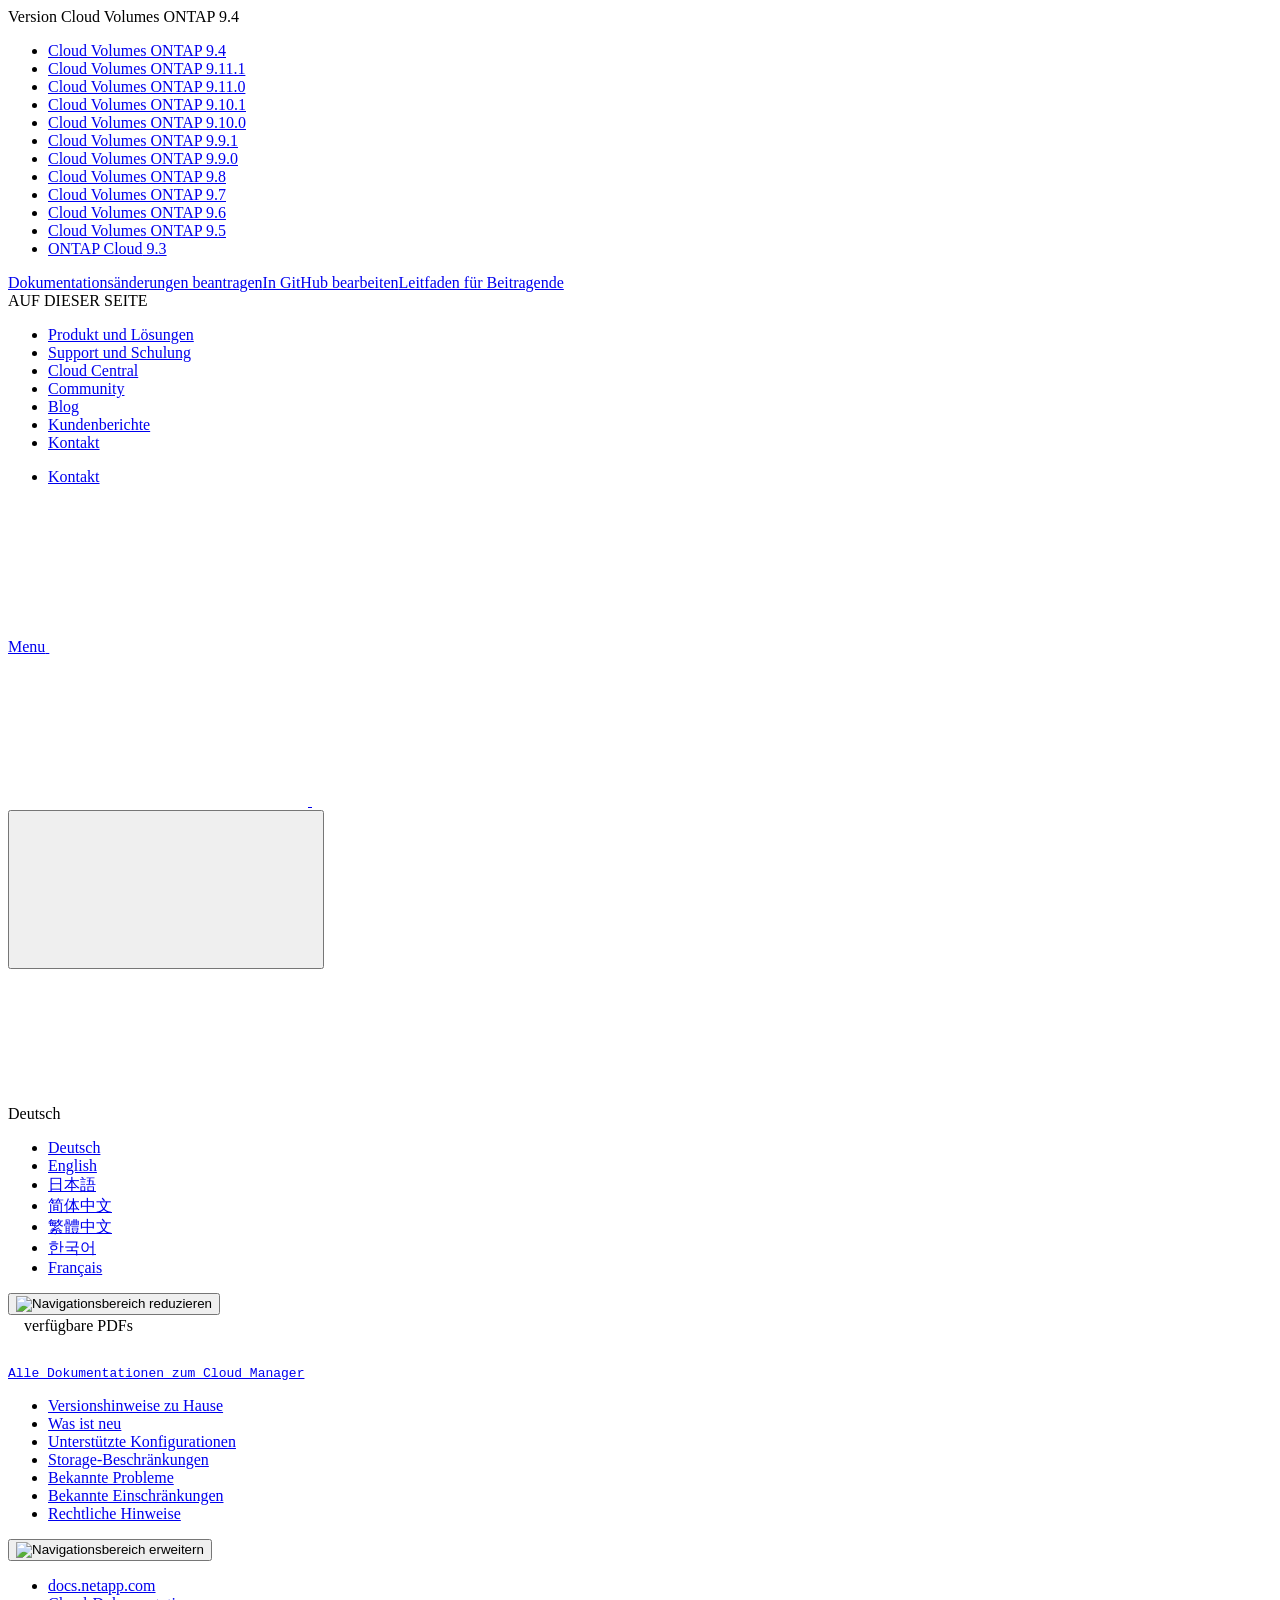
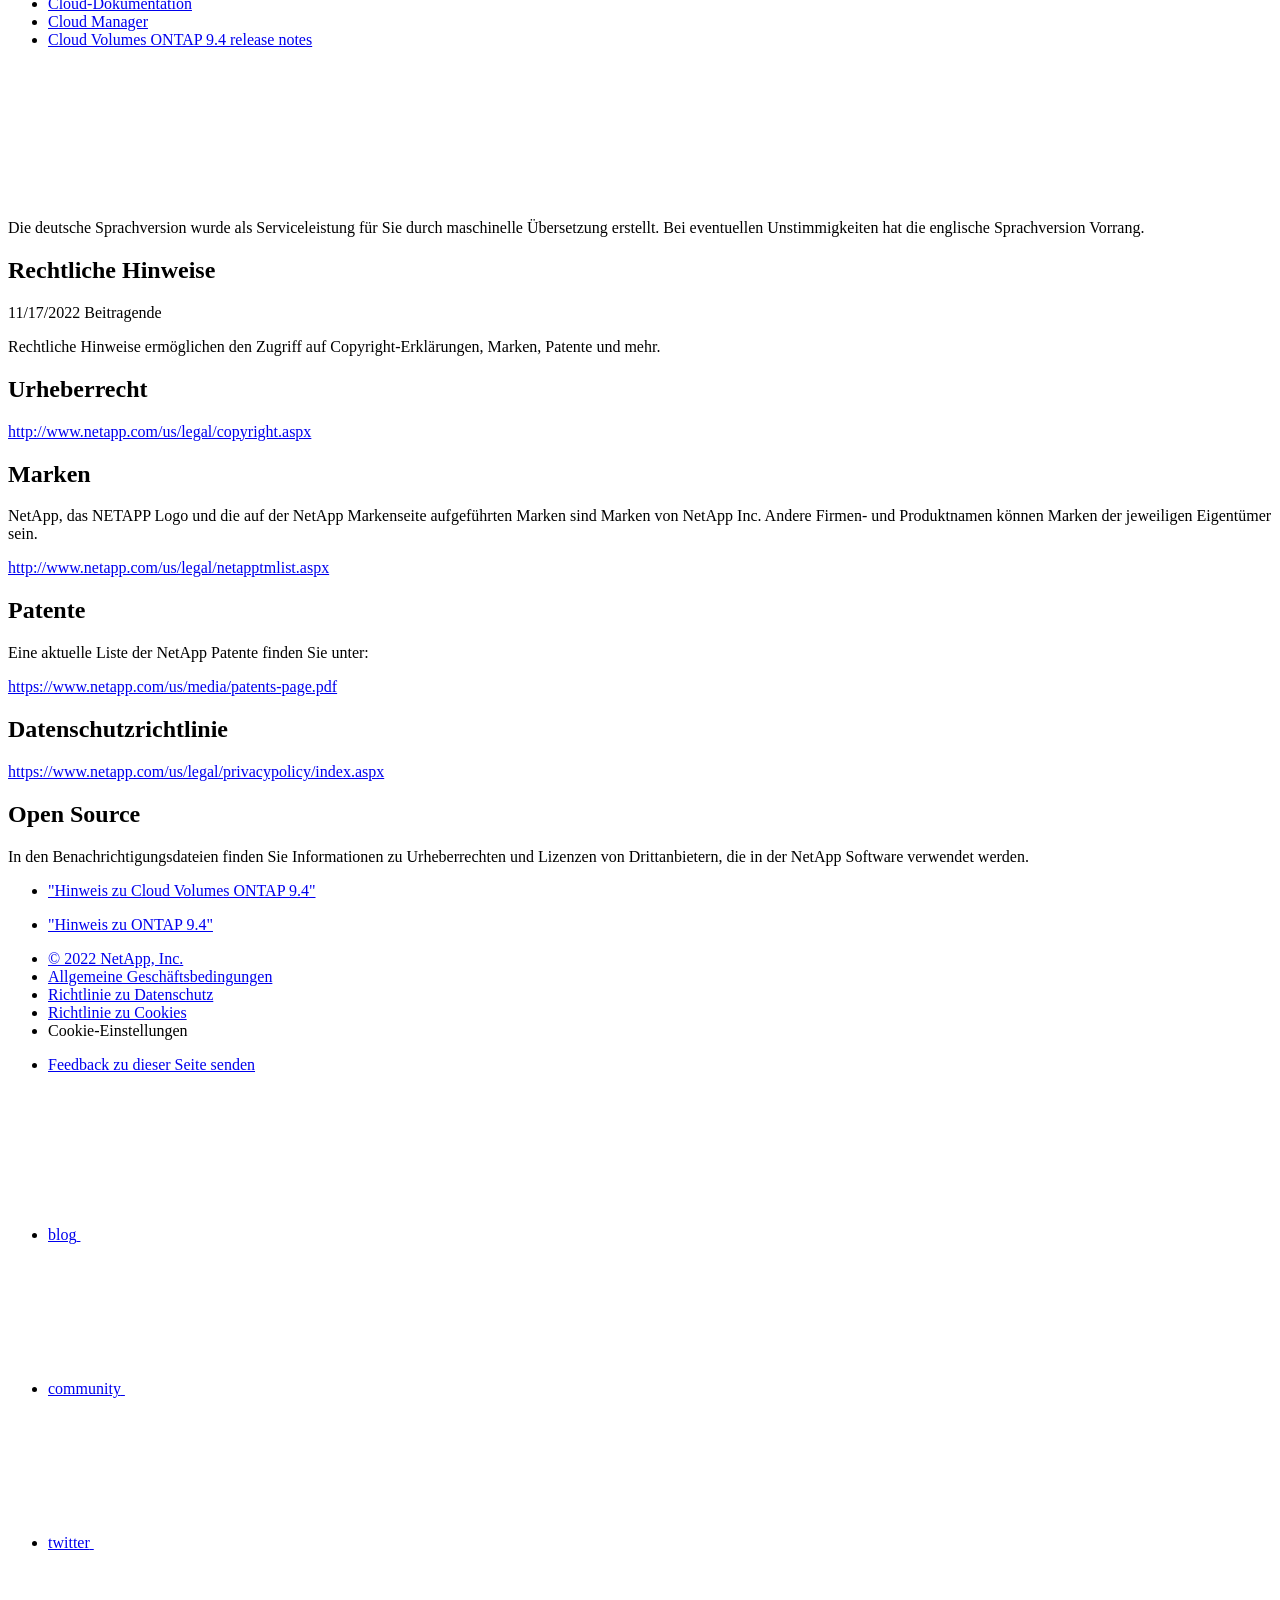
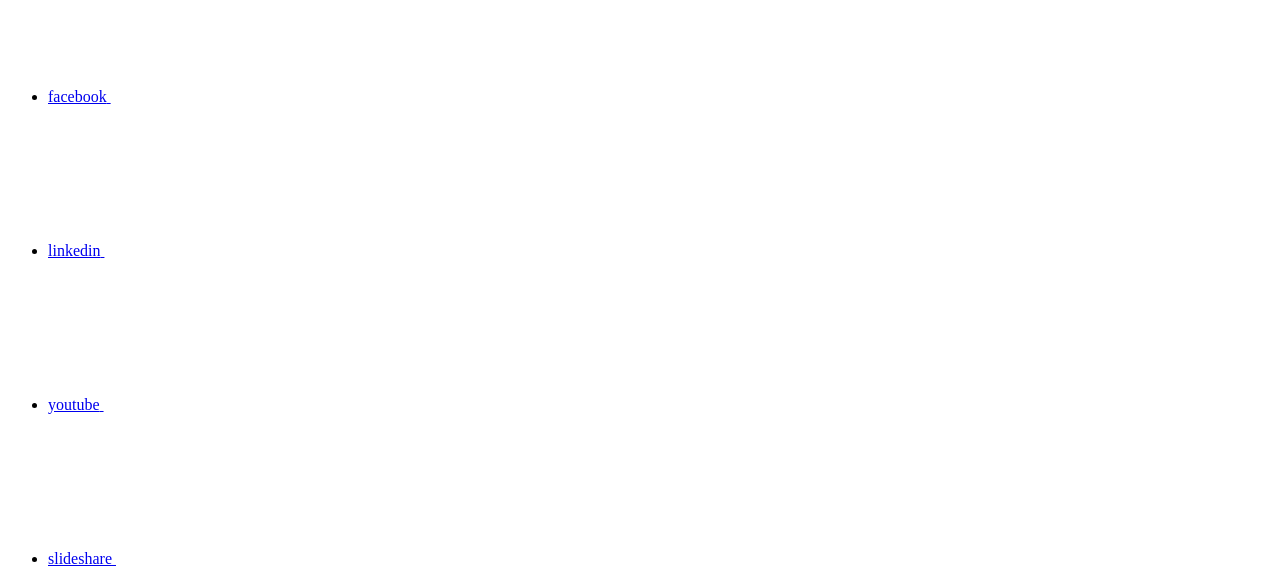
==== legal-notices.html @ d04b2c1c "Deploying to gh-pages from  @ f3ddc70325270b7f734a55020b6de0f9033f67f4 🚀" ====
<!DOCTYPE html>
<html lang="de">
  <head class="at-element-marker">
  <title>Rechtliche Hinweise | NetApp Documentation</title>
  <meta charset="utf-8">
  <meta http-equiv="x-ua-compatible" content="ie=edge,chrome=1">
  <meta http-equiv="language" content="en">
  <meta name="viewport" content="width=device-width, initial-scale=1">
  <meta property="og:title" content="Rechtliche Hinweise | NetApp Documentation" />
	<meta property="og:type" content="website" />
	<meta property="og:url" content="https://docs.netapp.com/de-de/cloud-volumes-ontap-94-relnotes/legal-notices.html" />
	<meta property="og:description" content="Rechtliche Hinweise ermöglichen den Zugriff auf Copyright-Erklärungen, Marken, Patente und mehr." />
  <meta property="og:image" content="https://docs.netapp.com/de-de/cloud-volumes-ontap-94-relnotes/images/logo-tophat-social.png" />
  <meta property="og:image:alt" content="NetApp Logo" />
  <meta name="format-detection" content="telephone=no">
  <meta http-equiv="Content-Type" content="text/html; charset=utf-8">
  <meta http-equiv="encoding" content="utf-8">
  <meta http-equiv="nss-type" content="Product Documentation"/>
  <meta http-equiv="nss-subtype" content="User Guide"/><meta name="description" content="Rechtliche Hinweise ermöglichen den Zugriff auf Copyright-Erklärungen, Marken, Patente und mehr.">
  <meta name="keywords" content=" copyrights, notice, trademarks, patents, privacy, open source"><!-- Icons -->
  <link rel="icon" href="/de-de/cloud-volumes-ontap-94-relnotes/images/favicon.ico" type="image/x-icon">

  <!-- RSS Feed --><link rel="alternate" type="application/rss+xml" title="NetApp Documentation" href="/de-de/cloud-volumes-ontap-94-relnotes/feed.xml"><!-- CSS Definitions: NetApp CSS should be defined after generic css -->

  <!-- Elastic Search -->
  <link rel="stylesheet" href="//cdn.jsdelivr.net/searchkit/0.10.0/theme.css">

  <!-- Combined CSS -->
  <link rel="stylesheet" type="text/css" href="/de-de/cloud-volumes-ontap-94-relnotes/css/netappdocs.css">

  
  <link rel="stylesheet" href="/de-de/cloud-volumes-ontap-94-relnotes/css/landing-page.css" type="text/css">
  <link rel="stylesheet" href="/de-de/cloud-volumes-ontap-94-relnotes/css/tabbed-blocks.css" type="text/css">
  <!-- Canonical url -->
  <link rel='stylesheet' href='/de-de/cloud-volumes-ontap-94-relnotes/css/na-feature.css' type='text/css'><!-- Top level site integrations --><script>
    function addAdobeLaunch(adobeId) {
      var head = document.getElementsByTagName('head')[0];
      var adobe = document.createElement("script");
      adobe.type = "text/plain";
      adobe.className = "optanon-category-C0002";
      adobe.src = "//assets.adobedtm.com/60287eadf1ee/c284da483c83/"+adobeId+".min.js";
      head.appendChild(adobe);
    }

    function addGoogleAnalytics(gtagId) {
      var google = document.createElement("script");
      google.type = "text/plain";
      google.className = "optanon-category-C0002";
      google.src = "https://www.googletagmanager.com/gtag/js?id="+gtagId;
      var head = document.getElementsByTagName('head')[0];
      head.appendChild(google);

      window.dataLayer = window.dataLayer || [];
      function gtag(){dataLayer.push(arguments);}
      gtag('js', new Date());
      gtag('config', gtagId);
    }

    function addConsent(consentId) {
      var head = document.getElementsByTagName('head')[0];
      var onetrustConsent = document.createElement("script");
      onetrustConsent.type = "text/javascript";
      onetrustConsent.src = "https://cdn.cookielaw.org/consent/"+consentId+"/OtAutoBlock.js";
      head.appendChild(onetrustConsent);

      var onetrustScript = document.createElement("script");
      onetrustScript.type = "text/javascript";
      onetrustScript.src = "https://cdn.cookielaw.org/scripttemplates/otSDKStub.js";
      onetrustScript.charset = "UTF-8";
      onetrustScript.dataset.documentLanguage = "true";
      onetrustScript.dataset.domainScript = consentId;
      head.appendChild(onetrustScript);
    }addConsent("72570c5c-fe30-465f-b0e0-b77f7fb4ae34");
    addAdobeLaunch("launch-e9ff3acac59f");
    addGoogleAnalytics("UA-81697994-3");function OptanonWrapper() { }
  </script>
  <script src="https://cdnjs.cloudflare.com/ajax/libs/jquery/2.1.4/jquery.min.js"></script>
  <script src="https://cdnjs.cloudflare.com/ajax/libs/jquery-cookie/1.4.1/jquery.cookie.min.js"></script>

  <!-- Used for Product Family Page Sidebar Visibility --><!-- Used to import Promise for IE. Required for SearchKit -->
  <script src="https://cdnjs.cloudflare.com/ajax/libs/bluebird/3.3.5/bluebird.min.js"></script><script src='/de-de/cloud-volumes-ontap-94-relnotes/js/na-search.js'></script><script src='/de-de/cloud-volumes-ontap-94-relnotes/js/na-pagenav.js'></script><script src='/de-de/cloud-volumes-ontap-94-relnotes/js/na-utility.js'></script>
  <script src='/de-de/cloud-volumes-ontap-94-relnotes/js/clouddocs.js'></script>
  <script src='/de-de/cloud-volumes-ontap-94-relnotes/js/jquery.navgoco.min.js'></script>
  <script src="https://maxcdn.bootstrapcdn.com/bootstrap/3.3.7/js/bootstrap.min.js" integrity="sha384-Tc5IQib027qvyjSMfHjOMaLkfuWVxZxUPnCJA7l2mCWNIpG9mGCD8wGNIcPD7Txa" crossorigin="anonymous"></script>
  <script src='/de-de/cloud-volumes-ontap-94-relnotes/js/toc.js'></script>
  <script src='/de-de/cloud-volumes-ontap-94-relnotes/js/customscripts.js'></script><script>
      $(document).ready(function() {
          
          var collapseOnInit = true;
          

          var navSettings = {
              "caretHtml": '',
              "accordion": collapseOnInit,
              "openClass": 'active', // open
              "save": false, // leave false or nav highlighting doesn't work right
              "cookie": {
                  "name": 'navgoco',
                  "expires": false,
                  "path": '/'
              },
              "slide": {
                  "duration": 400,
                  "easing": 'swing'
              }
          };

          // Initialize navgoco with default options
          $("#mysidebar").navgoco(navSettings);
          

          $("#collapseAll").click(function(e) {
              e.preventDefault();
              $("#mysidebar").navgoco('toggle', false);
          });

          $("#expandAll").click(function(e) {
              e.preventDefault();
              $("#mysidebar").navgoco('toggle', true);
          });

          $(".sidebar-nav-container").on("scroll", function() {
            $.cookie("sidebarScroll", $(".sidebar-nav-container").scrollTop(), {
              path    : "/de-de/cloud-volumes-ontap-94-relnotes"  
            });
          });
          $(function() {
            if ($.cookie("sidebarScroll")) {
              $(".sidebar-nav-container").scrollTop($.cookie("sidebarScroll"));
            }
          });

      });

  </script>
  <script>
      $(document).ready(function() {
          $("#tg-sb-link").click(function() {
              $("#tg-sb-sidebar").toggle();
              $("#tg-sb-content").toggleClass('col-md-9');
              $("#tg-sb-content").toggleClass('col-md-12');
              $("#tg-sb-icon").toggleClass('fa-toggle-on');
              $("#tg-sb-icon").toggleClass('fa-toggle-off');
          });
      });
  </script>
  <script src='/de-de/cloud-volumes-ontap-94-relnotes/js/custom-dropdown.js'></script>
  <script src='/de-de/cloud-volumes-ontap-94-relnotes/js/FileSaver.min.js'></script>
  <script src='/de-de/cloud-volumes-ontap-94-relnotes/js/jszip-utils.min.js'></script>
  <script src='/de-de/cloud-volumes-ontap-94-relnotes/js/jszip.min.js'></script>
  <script src='/de-de/cloud-volumes-ontap-94-relnotes/js/pdf-ux.js'></script>
</head>


  <body class role="document" data-flavor="">
    <div id="page" class="n-off-canvas-menu">
      <div class="n-off-canvas-menu__menu"><!--TODO: Add offcanvas code --></div>
      <div class="n-off-canvas-menu__content-wrap">
        <header class="site-header" id="banner">
  
  <!-- Start Page Toolbar -->
  
  <div class="page-nav-toolbar"><div id="version-dropdown-new" class="custom-dropdown" >
  <div class="custom-dropdown-select unselected" title="Cloud Volumes ONTAP 9.4">
    <label>Version</label>
    <span translate="no" class="notranslate">Cloud Volumes ONTAP 9.4</span>
    <img src="/de-de/cloud-volumes-ontap-94-relnotes/images/chevron_up.svg" alt="" class="custom-icon chevrondown invisible" />
    <img src="/de-de/cloud-volumes-ontap-94-relnotes/images/chevron_down.svg" alt="" class="custom-icon chevronup" />
  </div>

  <ul class="custom-dropdown-menu"><li>
      
      <a href="https://docs.netapp.com/de-de/cloud-volumes-ontap-94-relnotes/legal-notices.html" target="_self">
        <span translate="no" class="notranslate"><span>Cloud Volumes ONTAP</span><span class="version"> 9.4</span></span>
      </a>
                     
    </li>
    <li>
      
      <a href="https://docs.netapp.com/de-de/cloud-volumes-ontap-relnotes/legal-notices.html" target="_self">
        <span translate="no" class="notranslate"><span>Cloud Volumes ONTAP</span><span class="version"> 9.11.1</span></span>
      </a>
                     
    </li>
    <li>
      
      <a href="https://docs.netapp.com/de-de/cloud-volumes-ontap-9110-relnotes/legal-notices.html" target="_self">
        <span translate="no" class="notranslate"><span>Cloud Volumes ONTAP</span><span class="version"> 9.11.0</span></span>
      </a>
                     
    </li>
    <li>
      
      <a href="https://docs.netapp.com/de-de/cloud-volumes-ontap-9101-relnotes/legal-notices.html" target="_self">
        <span translate="no" class="notranslate"><span>Cloud Volumes ONTAP</span><span class="version"> 9.10.1</span></span>
      </a>
                     
    </li>
    <li>
      
      <a href="https://docs.netapp.com/de-de/cloud-volumes-ontap-9100-relnotes/legal-notices.html" target="_self">
        <span translate="no" class="notranslate"><span>Cloud Volumes ONTAP</span><span class="version"> 9.10.0</span></span>
      </a>
                     
    </li>
    <li>
      
      <a href="https://docs.netapp.com/de-de/cloud-volumes-ontap-991-relnotes/legal-notices.html" target="_self">
        <span translate="no" class="notranslate"><span>Cloud Volumes ONTAP</span><span class="version"> 9.9.1</span></span>
      </a>
                     
    </li>
    <li>
      
      <a href="https://docs.netapp.com/de-de/cloud-volumes-ontap-990-relnotes/legal-notices.html" target="_self">
        <span translate="no" class="notranslate"><span>Cloud Volumes ONTAP</span><span class="version"> 9.9.0</span></span>
      </a>
                     
    </li>
    <li>
      
      <a href="https://docs.netapp.com/de-de/cloud-volumes-ontap-98-relnotes/legal-notices.html" target="_self">
        <span translate="no" class="notranslate"><span>Cloud Volumes ONTAP</span><span class="version"> 9.8</span></span>
      </a>
                     
    </li>
    <li>
      
      <a href="https://docs.netapp.com/de-de/cloud-volumes-ontap-97-relnotes/legal-notices.html" target="_self">
        <span translate="no" class="notranslate"><span>Cloud Volumes ONTAP</span><span class="version"> 9.7</span></span>
      </a>
                     
    </li>
    <li>
      
      <a href="https://docs.netapp.com/de-de/cloud-volumes-ontap-96-relnotes/legal-notices.html" target="_self">
        <span translate="no" class="notranslate"><span>Cloud Volumes ONTAP</span><span class="version"> 9.6</span></span>
      </a>
                     
    </li>
    <li>
      
      <a href="https://docs.netapp.com/de-de/cloud-volumes-ontap-95-relnotes/legal-notices.html" target="_self">
        <span translate="no" class="notranslate"><span>Cloud Volumes ONTAP</span><span class="version"> 9.5</span></span>
      </a>
                     
    </li>
    <li>
      
      <a href="https://docs.netapp.com/de-de/cloud-volumes-ontap-93-relnotes/legal-notices.html" target="_self">
        <span translate="no" class="notranslate"><span>ONTAP Cloud</span><span class="version"> 9.3</span></span>
      </a>
                     
    </li>
    
  </ul>
</div><div class="page-nav-contribute"><a target="_blank" href="https://github.com/NetAppDocs/cloud-volumes-ontap-94-relnotes/issues/new?body=Page%3A%20[Rechtliche Hinweise](https://docs.netapp.com/de-de/cloud-volumes-ontap-94-relnotes/legal-notices.html)&template=public-issue-template.md" class="page-nav-contribute-link" role="button"><img src="/de-de/cloud-volumes-ontap-94-relnotes/images/discuss-sm.svg" alt="" class="github-icon" />Dokumentationsänderungen beantragen</a><a target="_blank" href="https://github.com/NetAppDocs/cloud-volumes-ontap-94-relnotes/blob/main/legal-notices.adoc" class="page-nav-contribute-link" role="button"><img src="/de-de/cloud-volumes-ontap-94-relnotes/images/edit-sm.svg" alt="" class="github-icon" />In GitHub bearbeiten</a><a target="_blank" href="https://docs.netapp.com/us-en/contribute/" class="page-nav-contribute-link"  ><img src="/de-de/cloud-volumes-ontap-94-relnotes/images/article-sm.svg" alt="" class="github-icon" />Leitfaden für Beitragende</a></div>
    <div class="page-nav-container">
      <nav class="page-nav-fixed">
        <div class="page-nav-title">AUF DIESER SEITE</div>
        <div class="page-nav-links">
          <ul class="page-nav-inner" id="page-menu"></ul>
        </div>
      </nav>
    </div>
  </div>
  
  
  <!-- Start top_hat -->
  <div class="n-top-hat">
    <div class="n-container">
      <div class="n-top-hat__cross-property-nav">
        <ul class="n-top-hat__list">
          <li class="n-top-hat__list-item">
            <a href="https://www.netapp.com/products-a-z/" class="n-top-hat__link">Produkt und Lösungen</a>
          </li>
          <li class="n-top-hat__list-item">
            <a href="https://www.netapp.com/support-and-training/netapp-university/" class="n-top-hat__link">Support und Schulung</a>
          </li>
          <li class="n-top-hat__list-item">
            <a href="https://cloud.netapp.com" class="n-top-hat__link">Cloud Central</a>
          </li>
          <li class="n-top-hat__list-item">
            <a href="https://community.netapp.com/" class="n-top-hat__link">Community</a>
          </li>
          <li class="n-top-hat__list-item">
            <a href="https://blog.netapp.com/" class="n-top-hat__link">Blog</a>
          </li>
          <li class="n-top-hat__list-item">
            <a href="https://customers.netapp.com/en/" class="n-top-hat__link">Kundenberichte</a>
          </li>
          <li class="n-top-hat__list-item">
            <a href="https://www.netapp.com/us/contact-us/index.aspx" target="_self" class="n-top-hat__link" data-ntap-ui="contact-us">Kontakt</a>
          </li>
        </ul>
      </div>
      <div class="n-top-hat__utils">
        <ul class="n-top-hat__list">
          <li class="n-top-hat__list-item">
            <a href="https://www.netapp.com/us/contact-us/index.aspx" target="_self" class="n-top-hat__link" data-ntap-ui="contact-us">Kontakt</a>
          </li>
        </ul>
      </div>
    </div>
  </div>
  <!-- End top_hat -->

  <!-- Start property bar -->
  <style>
    .n-property-navigation-bar__menus--desktop-experience .n-menu--mega__default-content__heading span {
    color: #34B0FF;
    }
  </style>
  <div class="n-property-bar " data-ntap-ui="sticky-nav">
    <div class="n-property-bar__inner-wrap">
      <div class="n-property-bar__menu-toggle">
        <a href="#" class="n-property-bar__menu-toggle-link">
          <span class="n-property-bar__menu-toggle-text">Menu</span>
          <svg class="n-icon-bars n-property-bar__menu-toggle-icon" aria-labelledby="title">
            <title>bars</title>
            <use xlink:href="/de-de/cloud-volumes-ontap-94-relnotes/common/svg/sprite.svg#bars"></use>
          </svg>
        </a>
      </div>
      <div class="n-property-bar__property-mark ">
        <a href="https://www.netapp.com" class="n-property-bar__property-link">
          <div class="n-property-bar__logo">
            <svg class="n-icon-netapp-mark n-icon-netapp-mark n-property-bar__netapp-mark-icon" aria-labelledby="title">
              <title>netapp-mark</title>
              <use xlink:href="/de-de/cloud-volumes-ontap-94-relnotes/common/svg/sprite.svg#netapp-mark"></use>
            </svg>
            <svg class="n-icon-netapp-logo n-property-bar__logo-svg" aria-labelledby="title">
              <title>netapp-logo</title>
              <use xlink:href="/de-de/cloud-volumes-ontap-94-relnotes/common/svg/sprite.svg#netapp-logo"></use>
            </svg>
          </div>
        </a>
      </div>

      
      
      
      <div class="search-property-bar">
        <div id="search-demo-container" class="searchbox n-property-bar__search">
          <div id="react-search" 
          data-search-html="/de-de/cloud-volumes-ontap-94-relnotes/search.html"
          data-type="widget" 
          data-placeholder="Dokumentation durchsuchen"
          data-no-results-found="Keine Ergebnisse für {query} gefunden"
          data-did-you-mean="Nach {suggestion} suchen."
          data-no-results-found-did-you-mean="Keine Ergebnisse für {query} gefunden. Meinten Sie {suggestion}?"
          data-results-found="{hitCount} Ergebnisse gefunden"
          data-error-message="We're sorry, an issue occurred when fetching your results. Please try again."
          data-error-reset="Reset Search"
          data-sk-es-pf-indexes=""
          data-flavor=""></div>
          <button class="n-property-bar__search-toggle-button" type="button">
            <svg class="n-icon-search n-property-bar__search-toggle-button-icon" aria-labelledby="title">
              <title>search</title>
              <use xmlns:xlink="http://www.w3.org/1999/xlink" xlink:href="/de-de/cloud-volumes-ontap-94-relnotes/common/svg/sprite.svg#search"></use>
            </svg>
          </button>
        </div>
      </div>
      
    </div>
  </div>
  <div class="n-property-bar__toolbar">
    <!-- Start Language Selector --><div id="language-dropdown" class="custom-dropdown custom-dropdown-lang">
      <div class="custom-dropdown-select custom-dropdown-select-lang">
      <span class="lang-name">Deutsch</span>
          <svg class="n-globe__icon" aria-labelledby="title">
            <title>globe</title>
            <use xmlns:xlink="http://www.w3.org/1999/xlink" xlink:href="/de-de/cloud-volumes-ontap-94-relnotes/common/svg/sprite.svg#globe"></use>
          </svg>
        </button>
      </div>

      <ul class="custom-dropdown-menu"><li>
          <a href="https://docs.netapp.com/de-de/cloud-volumes-ontap-94-relnotes/legal-notices.html" target="_self"><span translate="no" class="notranslate">Deutsch</span></a>
        </li><li>
          <a href="https://docs.netapp.com/us-en/cloud-volumes-ontap-94-relnotes/legal-notices.html" target="_self"><span translate="no" class="notranslate">English</span></a>
        </li><li>
          <a href="https://docs.netapp.com/ja-jp/cloud-volumes-ontap-94-relnotes/legal-notices.html" target="_self"><span translate="no" class="notranslate">日本語</span></a>
        </li><li>
          <a href="https://docs.netapp.com/zh-cn/cloud-volumes-ontap-94-relnotes/legal-notices.html" target="_self"><span translate="no" class="notranslate">简体中文</span></a>
        </li><li>
          <a href="https://docs.netapp.com/zh-tw/cloud-volumes-ontap-94-relnotes/legal-notices.html" target="_self"><span translate="no" class="notranslate">繁體中文</span></a>
        </li><li>
          <a href="https://docs.netapp.com/ko-kr/cloud-volumes-ontap-94-relnotes/legal-notices.html" target="_self"><span translate="no" class="notranslate">한국어</span></a>
        </li><li>
          <a href="https://docs.netapp.com/fr-fr/cloud-volumes-ontap-94-relnotes/legal-notices.html" target="_self"><span translate="no" class="notranslate">Français</span></a>
        </li></ul>
    </div><!-- End Language Selector -->

    <div class="n-property-bar__cta"></div>
  </div>
  <script>
    $(function(){
        var currentLocalization = $('html').attr('lang');

        var localizationsDictionary = {
            "en-CA" : "https://www.netapp.com/search/index.aspx?for_cr=canada&",
            "en-IN" : "https://www.netapp.com/search/index.aspx?for_cr=india&",
            "nl-NL" : "https://www.netapp.com/search/index.aspx?for_cr=netherlands&",
            "ru-RU" : "https://www.netapp.com/search/index.aspx?for_cr=russia&",
            "sv-SE" : "https://www.netapp.com/search/index.aspx?for_cr=sweden&",
            "it-IT" : "https://www.netapp.com/search/index.aspx?for_cr=italy&",
            "he-IL" : "https://www.netapp.com/search/index.aspx?for_cr=israel&",
            "ko-KR" : "https://www.netapp.com/search/index.aspx?for_cr=korea&",
            "zh-TW" : "https://www.netapp.com/search/index.aspx?for_cr=taiwan&",
            "en-GB" : "https://www.netapp.com/search/index.aspx?for_cr=unitedkingdom&",
            "en-SG" : "https://www.netapp.com/search/index.aspx?for_cr=asean&",
            "en-AU" : "https://www.netapp.com/search/index.aspx?for_cr=australia&",
            "pt-BR" : "https://www.netapp.com/search/index.aspx?for_cr=brasil&",
            "de-CH" : "https://www.netapp.com/search/index.aspx?for_cr=switzerland&",
            "es-MX" : "https://www.netapp.com/search/index.aspx?for_cr=mexico&"
        };

        if($('html').hasClass('ntap-whitelisted') && localizationsDictionary.hasOwnProperty(currentLocalization)) {
            $('.n-property-bar__property-link').attr('href', '/');
        }
    });
  </script>
  <!-- End property bar -->
</header>


        <main id="n-main-content" class="n-main-content">
          <!-- Start Documentation Content -->
<div class="ie-main">
  <!-- Sidebar Column -->
  
  <div class="col-md-3" id="sidebar-height">
      <button id="btn-sidebar-collapse" onclick="hideSidebar()"><img src="/de-de/cloud-volumes-ontap-94-relnotes/images/collapse.png" alt="Navigationsbereich reduzieren"></button>
      <div class="n-pdf-header">
  <a id="toggleButtonPdf" class="n-pdf-button" type="button">
    <img src="/de-de/cloud-volumes-ontap-94-relnotes/images/pdf.png" alt="" width="16" height="16"/>verfügbare PDFs<span>
    </span>
  </a>
</div>
<div class="n-pdf-body-container">
  <ul id="toggleContainerPdf" class="n-pdf-body" style="display:none;"><li class="pdf-ux-container">
        
        
        
        <a target="_blank" href="/de-de/cloud-volumes-ontap-94-relnotes/pdfs/fullsite-sidebar/Versionshinweise_zu_Cloud_Volumes_ONTAP_9_4.pdf" >
          <img src="/de-de/cloud-volumes-ontap-94-relnotes/images/pdf.png" alt="" width="16" height="16"/>PDF dieser Dokumentationsseite</a>












    <ul class="subfolders" id="pdf-remove" style="display:none;"><li class="active"></li></ul>
  

</li></ul>
  <div class="zip-pdf-link-container" style="display: none;">   
    <a href="#" id="zipPdf">
      <img src="/de-de/cloud-volumes-ontap-94-relnotes/images/pdf-zip.png" alt="" width="16" height="16"/>
      <pre>Sammlung separater PDF-Dokumente<span class="zip-size"></span></pre>
    </a><div id="zip-link-popup" class="hide">
    <div class="inner-modal">
        <div class="downloading-progress">
            <div class="spinner"></div>
            <h1>Creating your file...</h1>
            <div>This may take a few minutes. Thanks for your patience.</div>
            <button class="cancel-download-btn" type="button">Cancel</button>
        </div>
        <div class="download-complete hide">
            <div class="done-icon">
                <svg xmlns="http://www.w3.org/2000/svg" width="24" height="24" viewBox="0 0 24 24"><path d="M20.285 2l-11.285 11.567-5.286-5.011-3.714 3.716 9 8.728 15-15.285z"/></svg>
            </div>
            <div>Your file is ready</div>
            <button class="cancel-download-btn" type="button">OK</button>
        </div>
    </div>
</div>
<script>
    $(".cancel-download-btn").click(function(){
        $("#zip-link-popup").addClass("hide");
        $("#zip-link-popup .downloading-progress").removeClass("hide");
        $("#zip-link-popup .download-complete").addClass("hide");
    });
</script></div>
</div>
<script>
  $("#toggleContainerPdf li.active:last-child").parents('ul.subfolders').toggle('display');
  $("#toggleButtonPdf").click(function () {
    $("#toggleContainerPdf").toggle('display');
    $(".n-pdf-body-container .zip-pdf-link-container").toggle('display');
  });
</script><div class="prod-nav" id="product-nav">
  <a target="_self" class="prod-fam-nav" href="https://docs.netapp.com/de-de/cloud-manager-family/"><img src="/de-de/cloud-volumes-ontap-94-relnotes/images/left_arrow.png" alt=""><pre>Alle Dokumentationen zum Cloud Manager</pre></a>
</div><div class="sidebar-nav-container" id="mysidebardiv">
  <ul id="mysidebar" class="nav"><li 
      data-pdf-exists="true" 
      data-pdf-filename="Versionshinweise zu Hause"
      data-li-level="1#" 
      class=" "
    ><a class="na-navbar-padding" href="/de-de/cloud-volumes-ontap-94-relnotes/index.html">
        Versionshinweise zu Hause
      </a></li><li 
      data-pdf-exists="true" 
      data-pdf-filename="Was ist neu"
      data-li-level="1#" 
      class=" "
    ><a class="na-navbar-padding" href="/de-de/cloud-volumes-ontap-94-relnotes/reference-new.html">
        Was ist neu
      </a></li><li 
      data-pdf-exists="true" 
      data-pdf-filename="Unterstützte Konfigurationen"
      data-li-level="1#" 
      class=" "
    ><a class="na-navbar-padding" href="/de-de/cloud-volumes-ontap-94-relnotes/reference-supported-configs.html">
        Unterstützte Konfigurationen
      </a></li><li 
      data-pdf-exists="true" 
      data-pdf-filename="Storage-Beschränkungen"
      data-li-level="1#" 
      class=" "
    ><a class="na-navbar-padding" href="/de-de/cloud-volumes-ontap-94-relnotes/reference-storage-limits.html">
        Storage-Beschränkungen
      </a></li><li 
      data-pdf-exists="true" 
      data-pdf-filename="Bekannte Probleme"
      data-li-level="1#" 
      class=" "
    ><a class="na-navbar-padding" href="/de-de/cloud-volumes-ontap-94-relnotes/reference-issues.html">
        Bekannte Probleme
      </a></li><li 
      data-pdf-exists="true" 
      data-pdf-filename="Bekannte Einschränkungen"
      data-li-level="1#" 
      class=" "
    ><a class="na-navbar-padding" href="/de-de/cloud-volumes-ontap-94-relnotes/reference-limitations.html">
        Bekannte Einschränkungen
      </a></li><li 
      data-pdf-exists="true" 
      data-pdf-filename="Rechtliche Hinweise"
      data-li-level="1#" 
      class="  active "
    ><a class="na-navbar-padding" href="/de-de/cloud-volumes-ontap-94-relnotes/legal-notices.html">
        Rechtliche Hinweise
      </a></li></ul>
</div>
<script>
  window.onscroll = () => {
    const value = -40 - (document.body.scrollHeight - (window.innerHeight + document.scrollingElement.scrollTop));
    
    document.getElementById("sidebar-height").style.bottom = Math.max(0,value) + "px";
};
</script>
<!-- this highlights the active parent class in the navgoco sidebar. this is critical so that the parent expands when you're viewing a page. This must appear below the sidebar code above. Otherwise, if placed inside customscripts.js, the script runs before the sidebar code runs and the class never gets inserted.-->
<script>$("li.active").parents('li').toggleClass("active");</script>
<script>$("#mysidebar li.active").parents('ul').css("display","block");</script>


  </div>
  

  <div class="ie-content-pane n-doc__component-detail-content n-doc__component-detail-content--show-code">
    <!-- Begin of page container --><article class="page-content" id="main">
      <div class="ie-utility">
  <button id="btn-sidebar-expand" onclick="showSidebar()"><img src="/de-de/cloud-volumes-ontap-94-relnotes/images/expand.png" alt="Navigationsbereich erweitern"></button>
  <div class="ie-menu">
    <div class="n-breadcrumb">
      <ul class="n-breadcrumb__list">
        <li class="n-breadcrumb__list-item">
          <a href="https://docs.netapp.com">docs.netapp.com</a>
        </li>
        
        <li class="n-breadcrumb__list-item">
          <a href="https://docs.netapp.com/us-en/cloud/">Cloud-Dokumentation</a>
        </li>
        

        
        <li class="n-breadcrumb__list-item">
          <a href="https://docs.netapp.com/de-de/cloud-manager-family/">Cloud Manager</a>
        </li>
        

        <li class="n-breadcrumb__list-item">
          <a href="/de-de/cloud-volumes-ontap-94-relnotes/">Cloud&nbsp;Volumes&nbsp;ONTAP&nbsp;9.4&nbsp;release&nbsp;notes</a>
        </li>

      </ul>
    </div>
    <div style="clear: both"></div><!-- Main needs to have height -->
  </div>
</div>

      <div class="ie-nmt-disclaimer">
  <span>
    <div class="ie-nmt-disclaimer-container">
      <div class="ie-nmt-disclaimer-icon">
        <svg class="luci-icon" aria-hidden="true">
          <use xlink:href="/de-de/cloud-volumes-ontap-94-relnotes/common/svg/sprite.svg#circle-info">
        </svg>
      </div>
      <div class="ie-nmt-disclaimer-content">
        <span> Die deutsche Sprachversion wurde als Serviceleistung für Sie durch maschinelle Übersetzung erstellt. Bei eventuellen Unstimmigkeiten hat die englische Sprachversion Vorrang. </span>
      </div>
      <div style="clear:both;"></div>
    </div>
  </span>
</div><div class="n-doc__component-detail-heading-wrap">
  <h1 class="n-doc__component-detail-heading">Rechtliche Hinweise</h1>
</div>


<p class="page-details">
  
    
    <time datetime="2022-11-17 07:08:51 +0000">11/17/2022</time>
    
  

<span>Beitragende
</span>


</p>

<div id="preamble">
<div class="sectionbody">
<div class="paragraph lead">
<p>Rechtliche Hinweise ermöglichen den Zugriff auf Copyright-Erklärungen, Marken, Patente und mehr.</p>
</div>
</div>
</div>
<div class="sect1">
<h2 id="urheberrecht">Urheberrecht</h2>
<div class="sectionbody">
<div class="paragraph">
<p><a href="http://www.netapp.com/us/legal/copyright.aspx" class="bare">http://www.netapp.com/us/legal/copyright.aspx</a></p>
</div>
</div>
</div>
<div class="sect1">
<h2 id="marken">Marken</h2>
<div class="sectionbody">
<div class="paragraph">
<p>NetApp, das NETAPP Logo und die auf der NetApp Markenseite aufgeführten Marken sind Marken von NetApp Inc. Andere Firmen- und Produktnamen können Marken der jeweiligen Eigentümer sein.</p>
</div>
<div class="paragraph">
<p><a href="http://www.netapp.com/us/legal/netapptmlist.aspx" class="bare">http://www.netapp.com/us/legal/netapptmlist.aspx</a></p>
</div>
</div>
</div>
<div class="sect1">
<h2 id="patente">Patente</h2>
<div class="sectionbody">
<div class="paragraph">
<p>Eine aktuelle Liste der NetApp Patente finden Sie unter:</p>
</div>
<div class="paragraph">
<p><a href="https://www.netapp.com/us/media/patents-page.pdf" class="bare">https://www.netapp.com/us/media/patents-page.pdf</a></p>
</div>
</div>
</div>
<div class="sect1">
<h2 id="datenschutzrichtlinie">Datenschutzrichtlinie</h2>
<div class="sectionbody">
<div class="paragraph">
<p><a href="https://www.netapp.com/us/legal/privacypolicy/index.aspx" class="bare">https://www.netapp.com/us/legal/privacypolicy/index.aspx</a></p>
</div>
</div>
</div>
<div class="sect1">
<h2 id="open-source">Open Source</h2>
<div class="sectionbody">
<div class="paragraph">
<p>In den Benachrichtigungsdateien finden Sie Informationen zu Urheberrechten und Lizenzen von Drittanbietern, die in der NetApp Software verwendet werden.</p>
</div>
<div class="ulist">
<ul>
<li>
<p><a href="https://library.netapp.com/ecm/ecm_download_file/ECMLP2846508" target="_blank" rel="noopener">"Hinweis zu Cloud Volumes ONTAP 9.4"</a></p>
</li>
<li>
<p><a href="https://library.netapp.com/ecm/ecm_download_file/ECMLP2844310" target="_blank" rel="noopener">"Hinweis zu ONTAP 9.4"</a></p>
</li>
</ul>
</div>
</div>
</div>

    </article>
    <!-- Page Container -->
  </div>

  <div style="clear: both"></div><!-- Main needs to have height --></div>

        </main>

        <footer class="n-footer">
  <div class="n-footer__bottom">
    <div class="n-container">
      <div class="n-footer__bottom-left">
        <div class="n-footer__copyright">
          <ul class="n-footer__copyright-list">
            <li class="n-footer__copyright-link">
              <a href="https://www.netapp.com/us/legal/copyright.aspx">© 2022 NetApp, Inc.</a>
            </li>
            <li class="n-footer__copyright-link">
              <a href="https://www.netapp.com/company/legal/terms-of-use/">Allgemeine Geschäftsbedingungen</a>
            </li>
            <li class="n-footer__copyright-link">
              <a href="https://www.netapp.com/company/legal/privacy-policy/">Richtlinie zu Datenschutz</a>
            </li>
            <li class="n-footer__copyright-link">
              <a href="https://www.netapp.com/company/legal/cookie-policy/">Richtlinie zu Cookies</a>
            </li>
            <li class="n-footer__copyright-link">
              <a class="ot-sdk-show-settings">Cookie-Einstellungen</a>
            </li>
          </ul>
        </div>
      </div>
      <div class="n-footer__bottom-right">
        <div class="n-footer__copyright">
          <ul class="n-footer__copyright-list">
            <li class="n-footer__copyright-link">
              <a target="_self" href="javascript:netapp_mailto()">Feedback zu dieser Seite senden</a>
            </li>
          </ul>
        </div>
        <div class="n-footer__social-links">
          <ul class="n-footer__social-link-list">
            <li class="n-footer__social-link-list-item">
              <a class="n-footer__social-link" data-ntap-social="follow-blog" href="https://blog.netapp.com"
                target="_blank" title="blog" alt="blog">
                <span class="n-footer__social-link-text">blog</span>
                <svg class="n-icon-blog n-footer__social-link-icon" aria-labelledby="title">
                  <title>blog@</title>
                  <use xmlns:xlink="http://www.w3.org/1999/xlink"
                    xlink:href="/de-de/cloud-volumes-ontap-94-relnotes/common/svg/sprite.svg#blog"></use>
                </svg>
              </a>
            </li>
            <li class="n-footer__social-link-list-item">
              <a class="n-footer__social-link" data-ntap-social="follow-community" href="https://community.netapp.com/"
                target="_blank" title="community" alt="community">
                <span class="n-footer__social-link-text">community</span>
                <svg class="n-icon-community n-footer__social-link-icon" aria-labelledby="title">
                  <title>community@</title>
                  <use xmlns:xlink="http://www.w3.org/1999/xlink"
                    xlink:href="/de-de/cloud-volumes-ontap-94-relnotes/common/svg/sprite.svg#comments"></use>
                </svg>
              </a>
            </li>
            <li class="n-footer__social-link-list-item">
              <a class="n-footer__social-link" data-ntap-social="follow-twitter" href="https://twitter.com/netapp"
                target="_blank" title="twitter" alt="twitter">
                <span class="n-footer__social-link-text">twitter</span>
                <svg class="n-icon-twitter n-footer__social-link-icon" aria-labelledby="title">
                  <title>twitter@</title>
                  <use xmlns:xlink="http://www.w3.org/1999/xlink"
                    xlink:href="/de-de/cloud-volumes-ontap-94-relnotes/common/svg/sprite.svg#twitter"></use>
                </svg>
              </a>
            </li>
            <li class="n-footer__social-link-list-item">
              <a class="n-footer__social-link" data-ntap-social="follow-facebook" href="https://www.facebook.com/NetApp"
                target="_blank" title="facebook" alt="facebook">
                <span class="n-footer__social-link-text">facebook</span>
                <svg class="n-icon-facebook n-footer__social-link-icon" aria-labelledby="title">
                  <title>facebook@</title>
                  <use xmlns:xlink="http://www.w3.org/1999/xlink"
                    xlink:href="/de-de/cloud-volumes-ontap-94-relnotes/common/svg/sprite.svg#facebook"></use>
                </svg>
              </a>
            </li>
            <li class="n-footer__social-link-list-item">
              <a class="n-footer__social-link" data-ntap-social="follow-linkedin"
                href="https://www.linkedin.com/company/netapp" target="_blank" title="linkedin" alt="linkedin">
                <span class="n-footer__social-link-text">linkedin</span>
                <svg class="n-icon-linkedin n-footer__social-link-icon" aria-labelledby="title">
                  <title>linkedin@</title>
                  <use xmlns:xlink="http://www.w3.org/1999/xlink"
                    xlink:href="/de-de/cloud-volumes-ontap-94-relnotes/common/svg/sprite.svg#linkedin"></use>
                </svg>
              </a>
            </li>
            <li class="n-footer__social-link-list-item">
              <a class="n-footer__social-link" data-ntap-social="follow-youtube"
                href="https://www.youtube.com/user/NetAppTV" target="_blank" title="youtube" alt="youtube">
                <span class="n-footer__social-link-text">youtube</span>
                <svg class="n-icon-youtube n-footer__social-link-icon" aria-labelledby="title">
                  <title>youtube@</title>
                  <use xmlns:xlink="http://www.w3.org/1999/xlink"
                    xlink:href="/de-de/cloud-volumes-ontap-94-relnotes/common/svg/sprite.svg#youtube"></use>
                </svg>
              </a>
            </li>
            <li class="n-footer__social-link-list-item">
              <a class="n-footer__social-link" data-ntap-social="follow-slideshare"
                href="https://www.slideshare.net/NetApp" target="_blank" title="slideshare" alt="slideshare">
                <span class="n-footer__social-link-text">slideshare</span>
                <svg class="n-icon-slideshare n-footer__social-link-icon" aria-labelledby="title">
                  <title>slideshare@</title>
                  <use xmlns:xlink="http://www.w3.org/1999/xlink"
                    xlink:href="/de-de/cloud-volumes-ontap-94-relnotes/common/svg/sprite.svg#slideshare"></use>
                </svg>
              </a>
            </li>
          </ul>
        </div>
      </div>
    </div>
  </div>
</footer>

      </div><!-- Elasticsearch JS -->
      <script type="text/javascript" src='/de-de/cloud-volumes-ontap-94-relnotes/js/bundle.js'></script>

      <!-- Syntax Highlighting -->
      <script type="text/javascript" src='/de-de/cloud-volumes-ontap-94-relnotes/js/prism.js'></script>
      <script type="text/javascript" src='/de-de/cloud-volumes-ontap-94-relnotes/js/prism-curl.js'></script>
    </div>
    <script>
      document.body.offsetWidth=1903;
      cookieLaw = {}
      cookieLaw.euCountry = "US";
      cookieLaw.invoke = function(){return false;}
    </script>
    <script src='/de-de/cloud-volumes-ontap-94-relnotes/js/www-ntap.js'></script>
    <script src='/de-de/cloud-volumes-ontap-94-relnotes/js/tabbed-blocks.js'></script>
    <script src='/de-de/cloud-volumes-ontap-94-relnotes/js/sidebar.js'></script>
  </body></html>
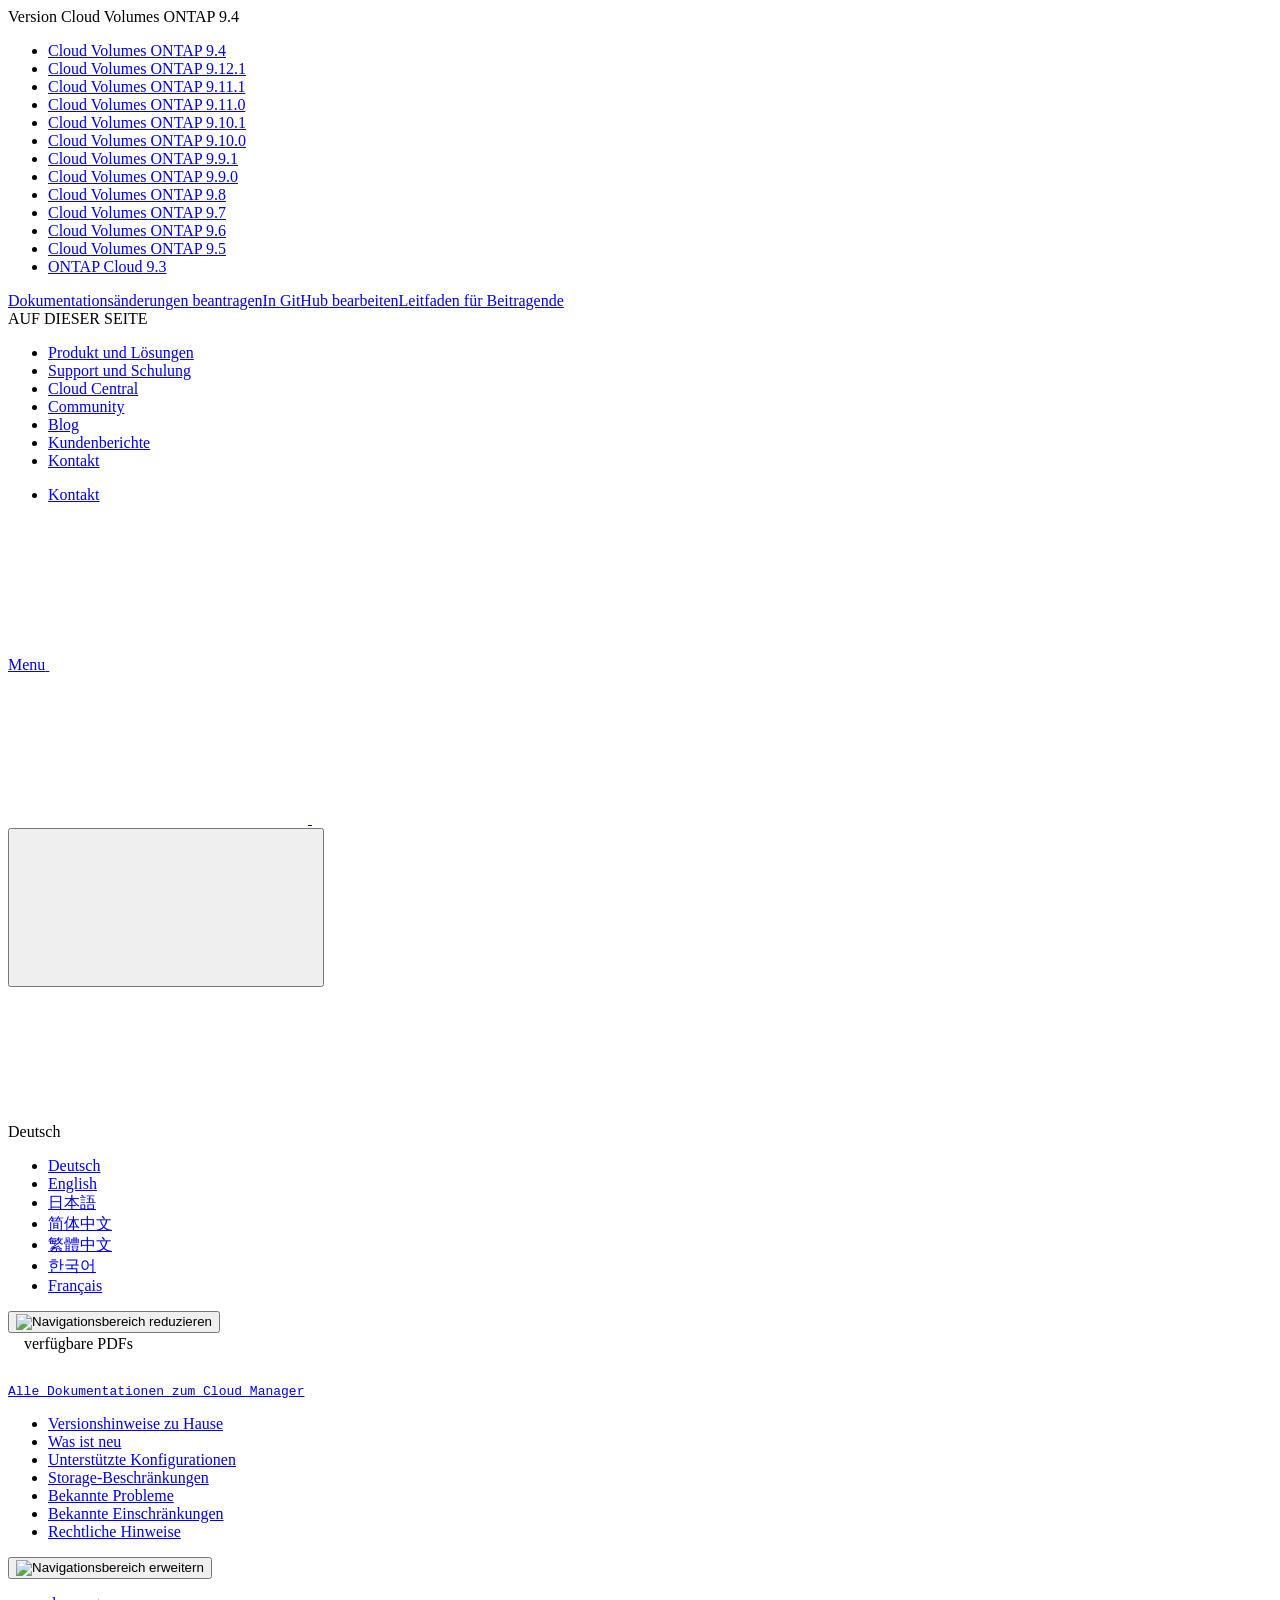
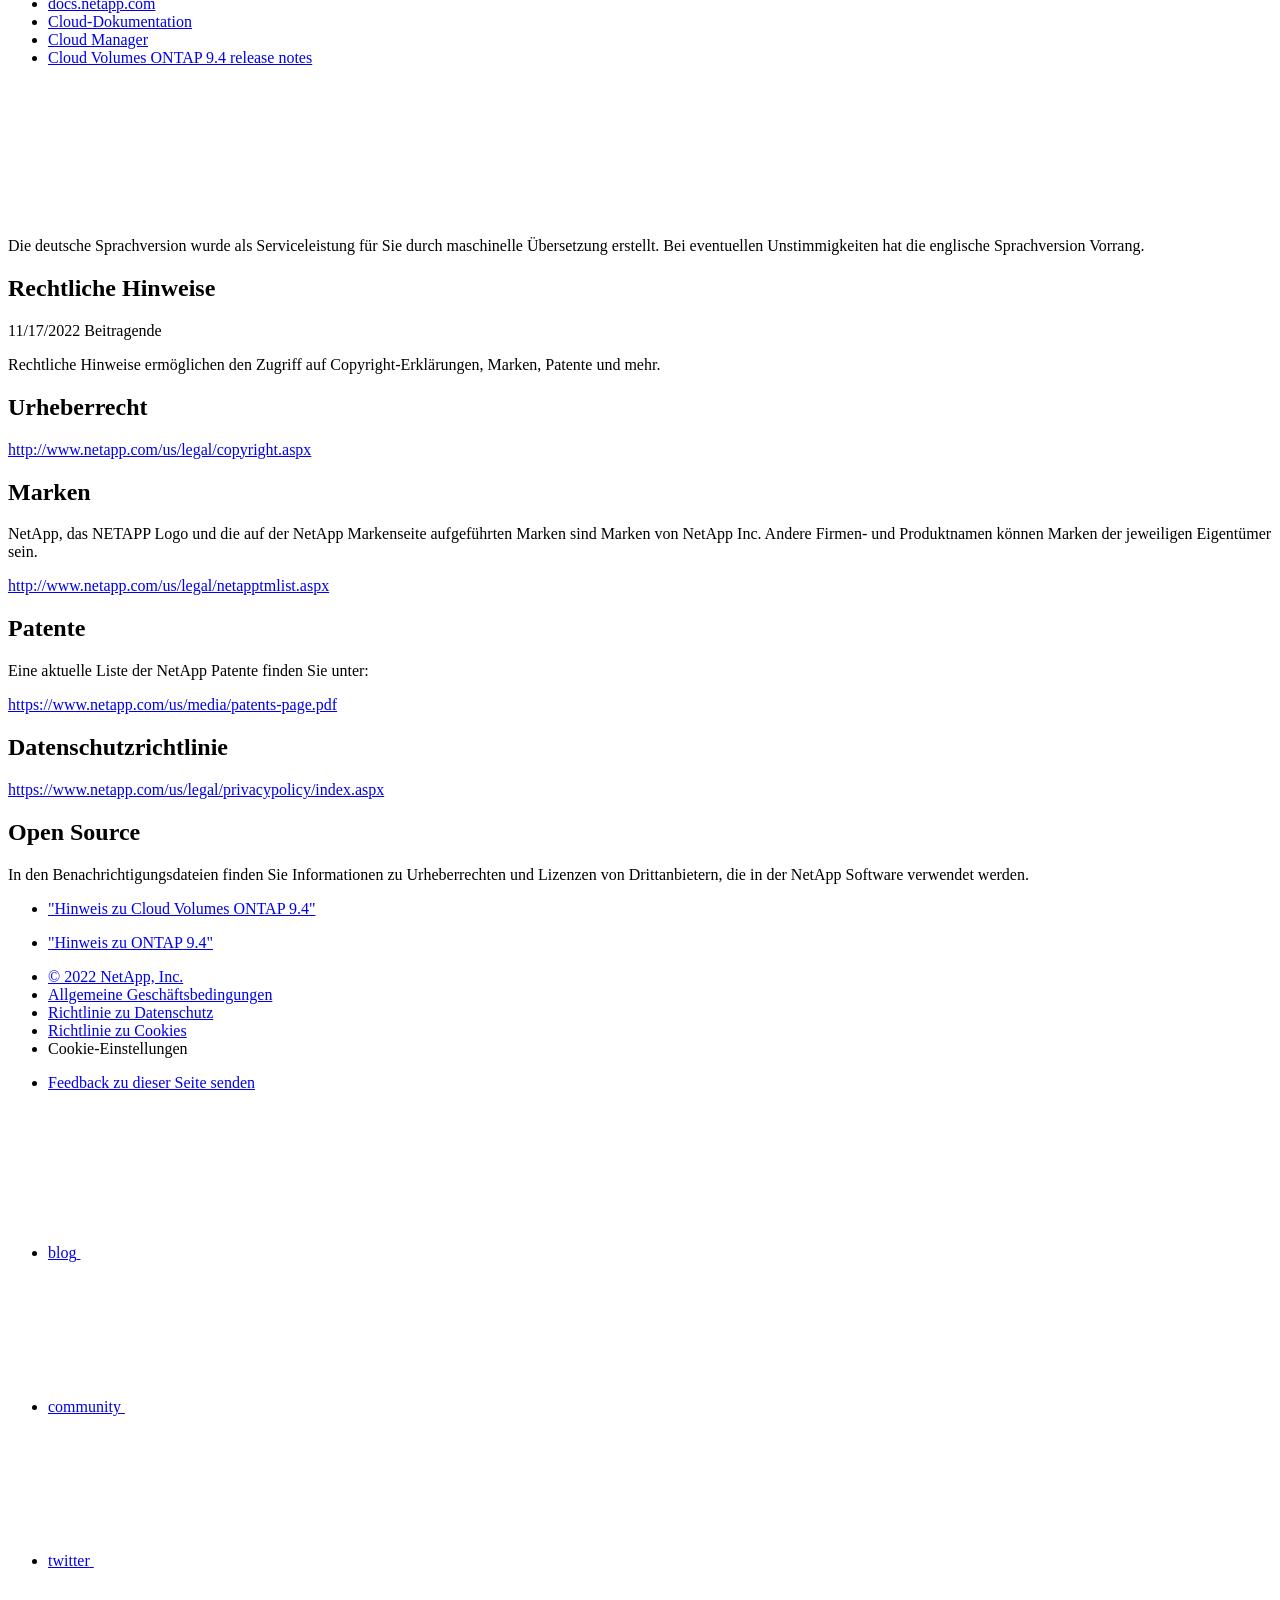
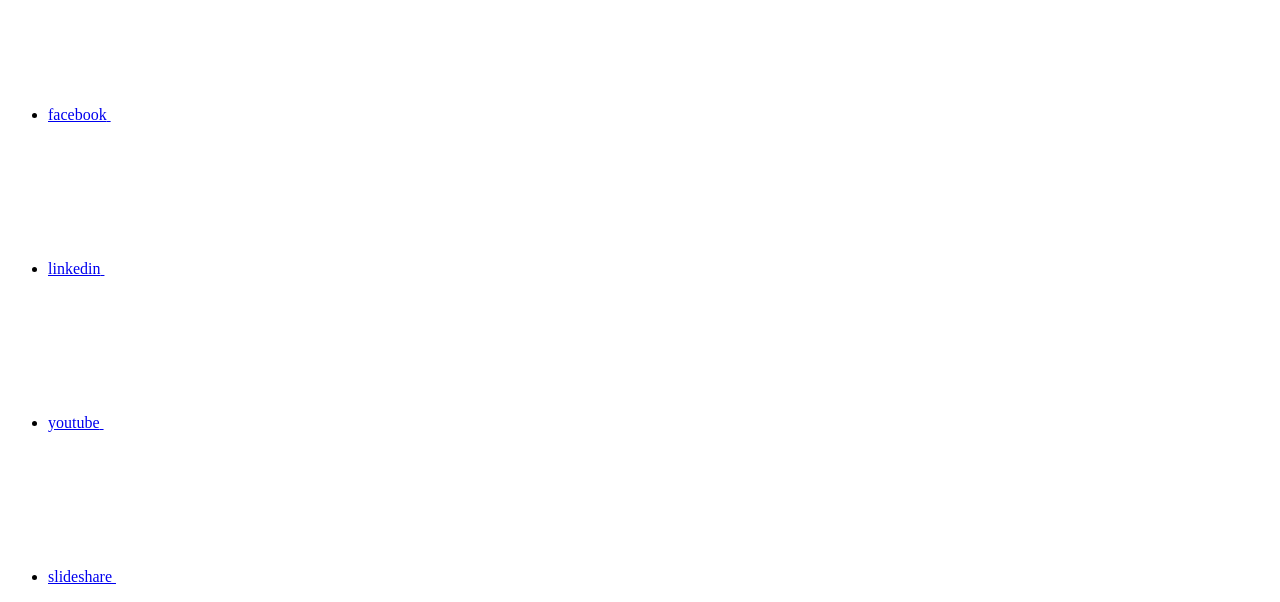
==== commit 5936efd0: "Deploying to gh-pages from  @ c3c960fc1257ba60582e7253b8047f9d27322307 🚀" ====
--- a/legal-notices.html
+++ b/legal-notices.html
@@ -178,6 +178,13 @@
     <li>
       
       <a href="https://docs.netapp.com/de-de/cloud-volumes-ontap-relnotes/legal-notices.html" target="_self">
+        <span translate="no" class="notranslate"><span>Cloud Volumes ONTAP</span><span class="version"> 9.12.1</span></span>
+      </a>
+                     
+    </li>
+    <li>
+      
+      <a href="https://docs.netapp.com/de-de/cloud-volumes-ontap-9111-relnotes/legal-notices.html" target="_self">
         <span translate="no" class="notranslate"><span>Cloud Volumes ONTAP</span><span class="version"> 9.11.1</span></span>
       </a>
                      
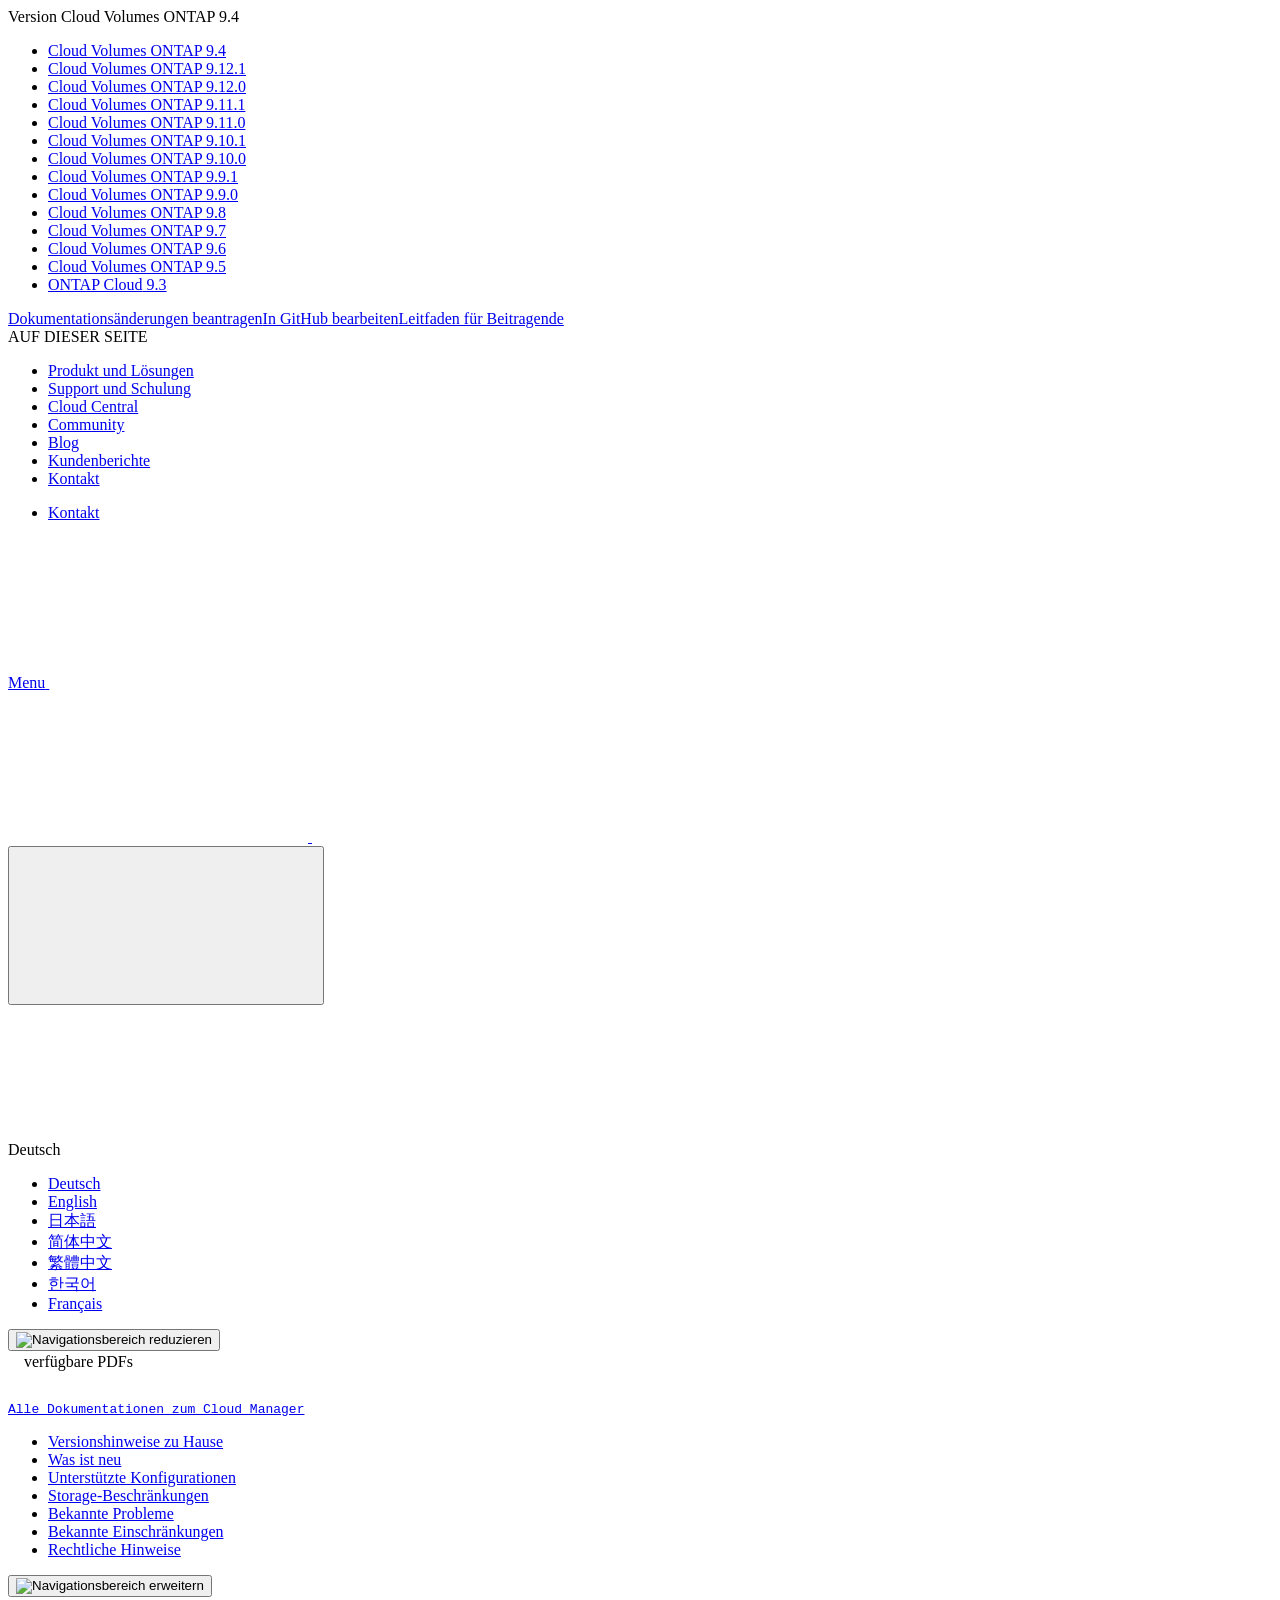
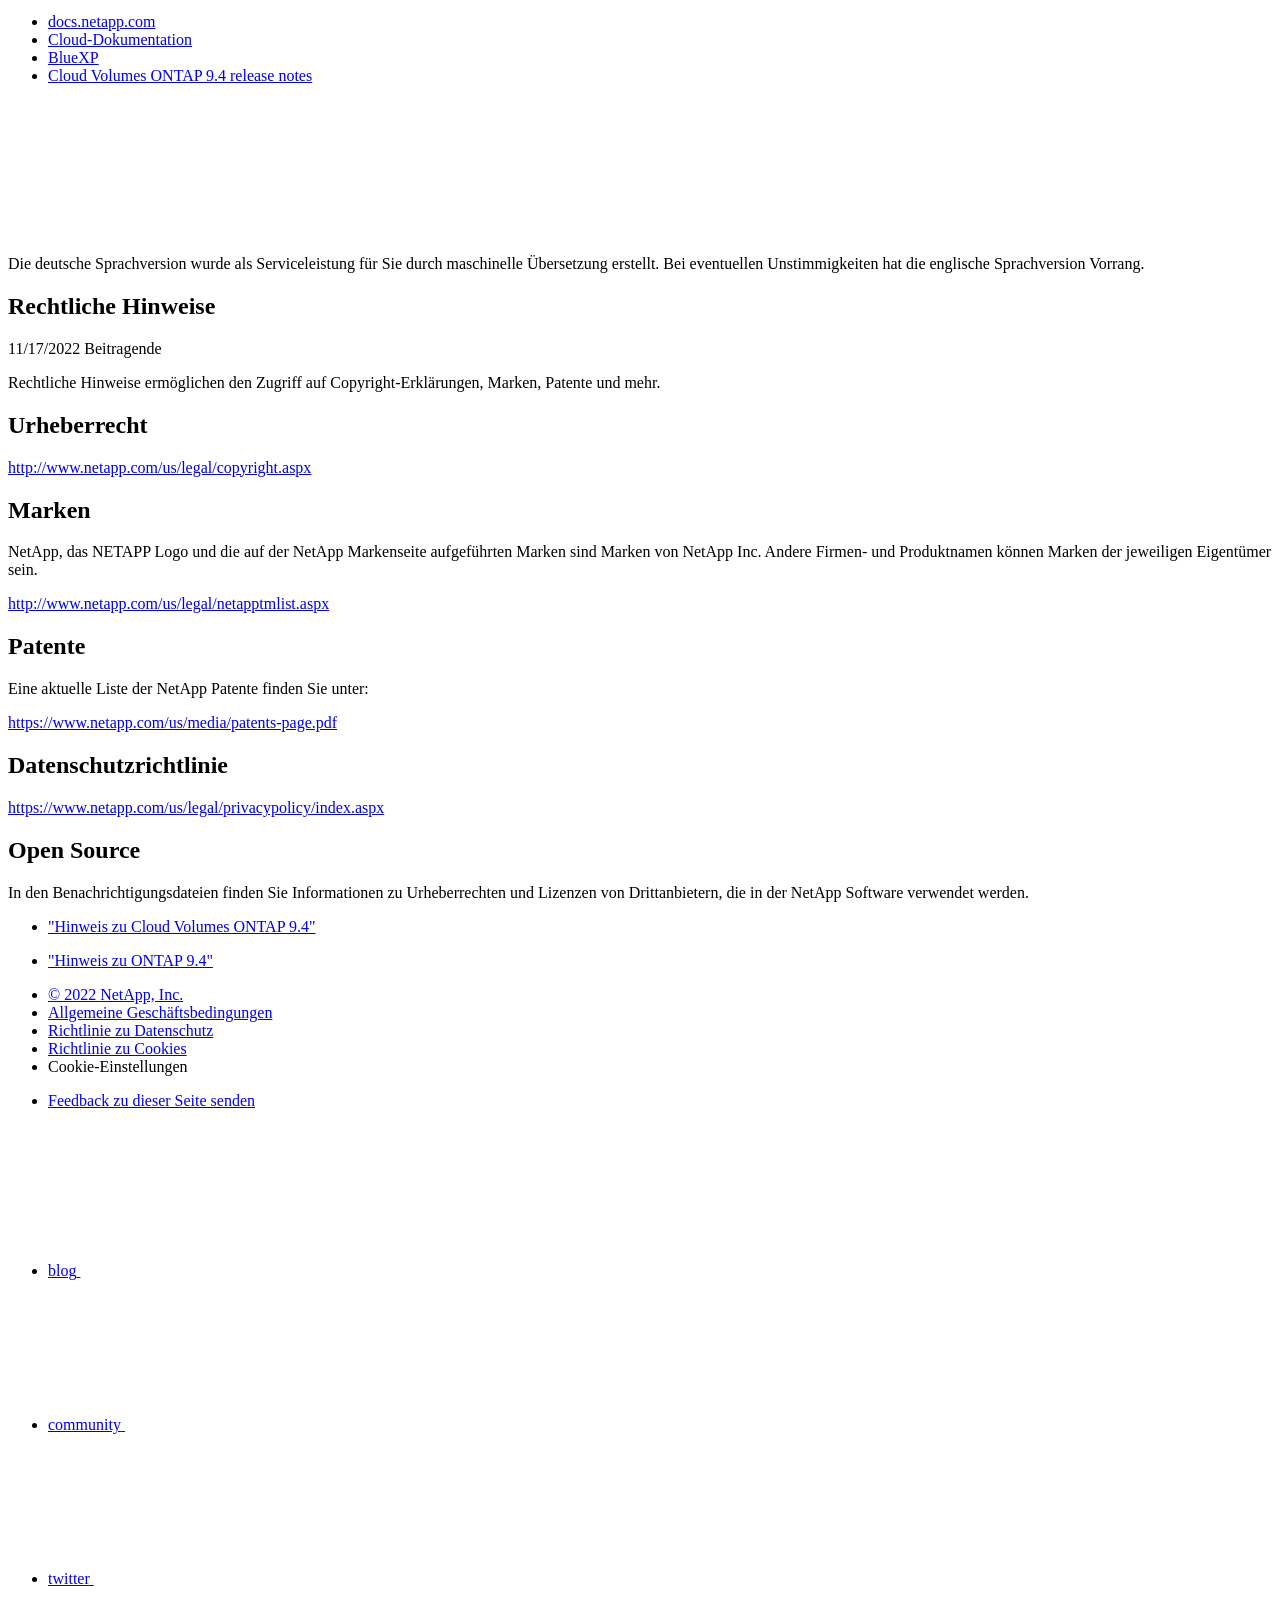
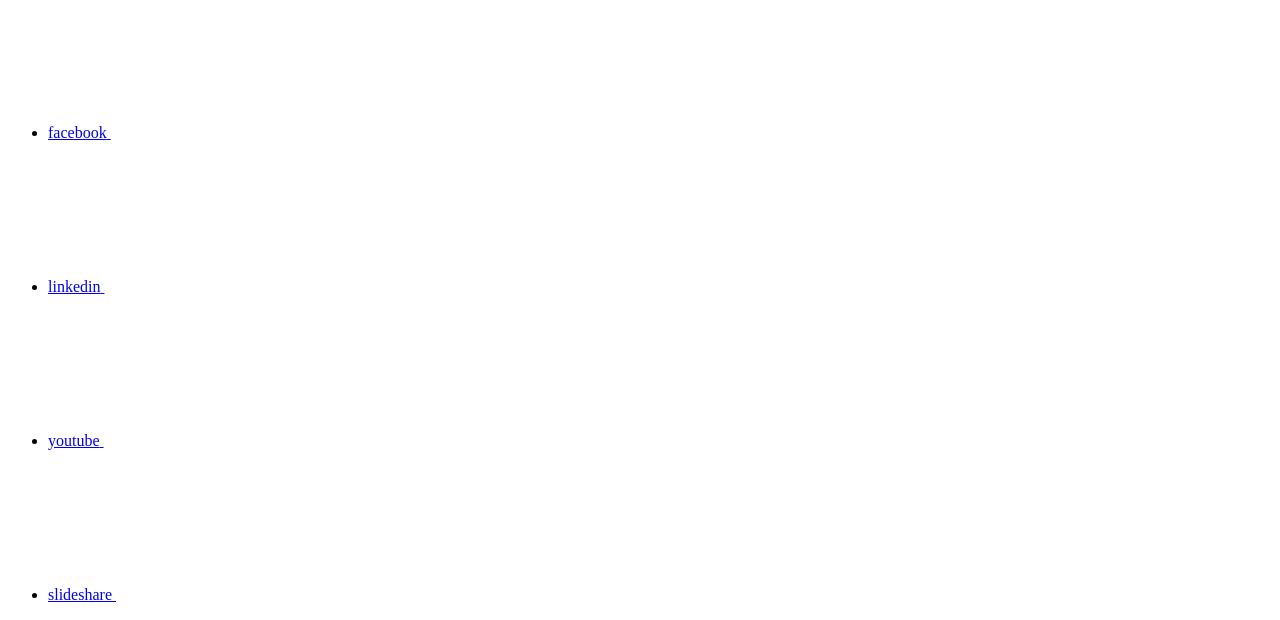
==== commit c7cff297: "Deploying to gh-pages from  @ e7a5c7ee2b0db2bb351dc009775d427466f6af23 🚀" ====
--- a/legal-notices.html
+++ b/legal-notices.html
@@ -179,6 +179,13 @@
       
       <a href="https://docs.netapp.com/de-de/cloud-volumes-ontap-relnotes/legal-notices.html" target="_self">
         <span translate="no" class="notranslate"><span>Cloud Volumes ONTAP</span><span class="version"> 9.12.1</span></span>
+      </a>
+                     
+    </li>
+    <li>
+      
+      <a href="https://docs.netapp.com/de-de/cloud-volumes-ontap-9120-relnotes/legal-notices.html" target="_self">
+        <span translate="no" class="notranslate"><span>Cloud Volumes ONTAP</span><span class="version"> 9.12.0</span></span>
       </a>
                      
     </li>
@@ -591,7 +598,7 @@
 
         
         <li class="n-breadcrumb__list-item">
-          <a href="https://docs.netapp.com/de-de/cloud-manager-family/">Cloud Manager</a>
+          <a href="https://docs.netapp.com/de-de/cloud-manager-family/">BlueXP</a>
         </li>
         
 
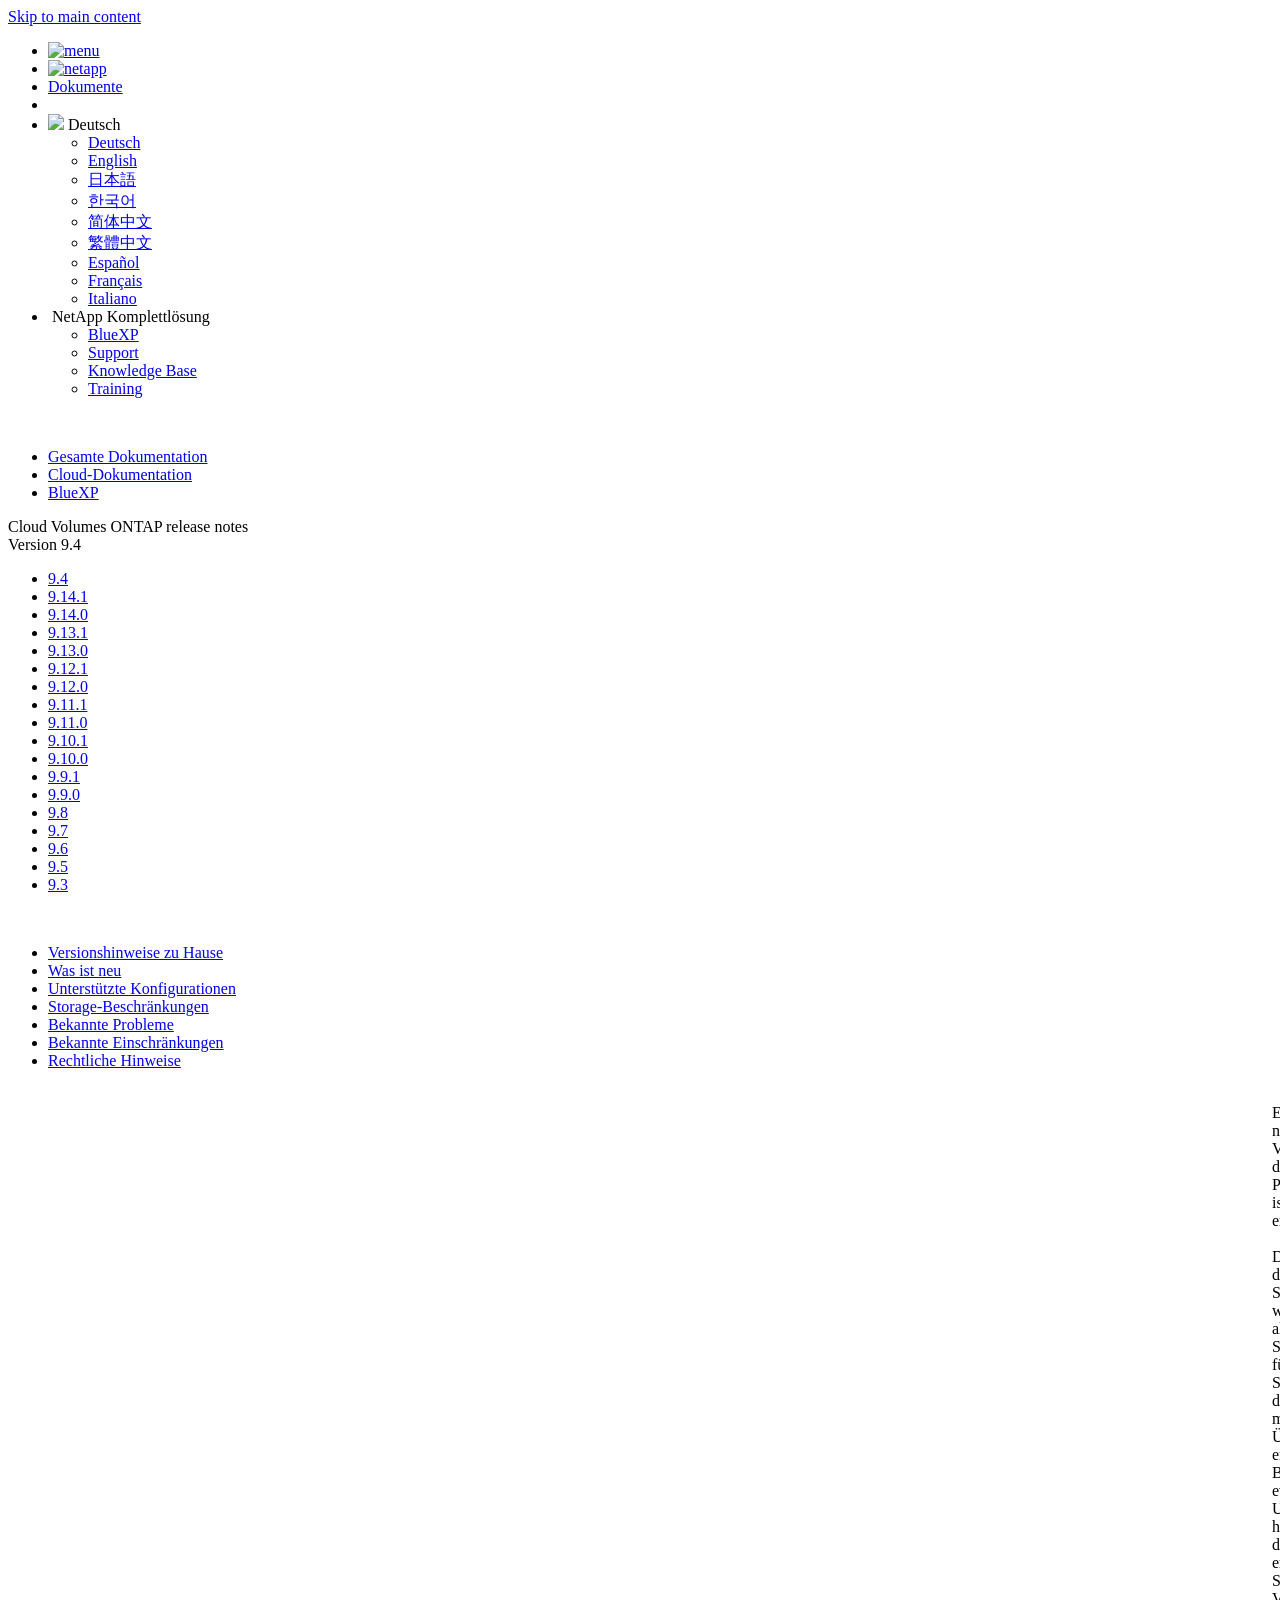
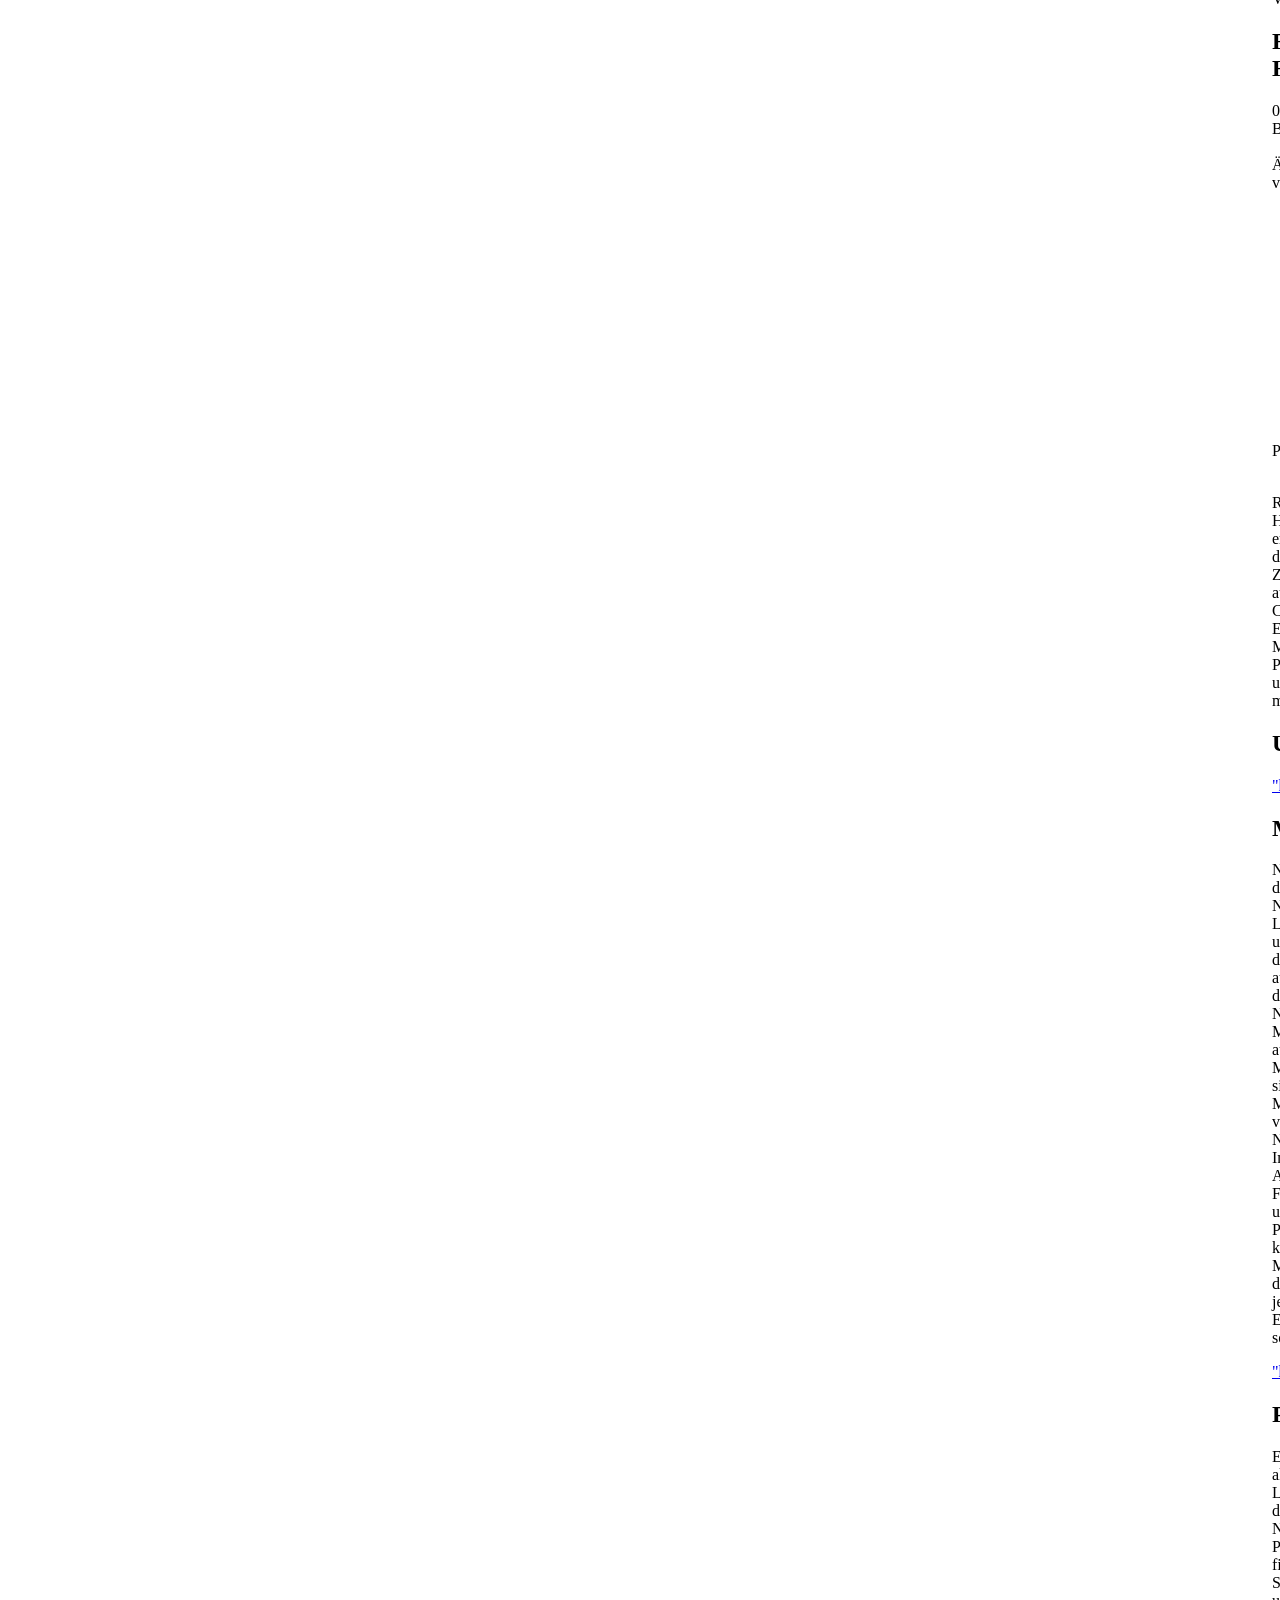
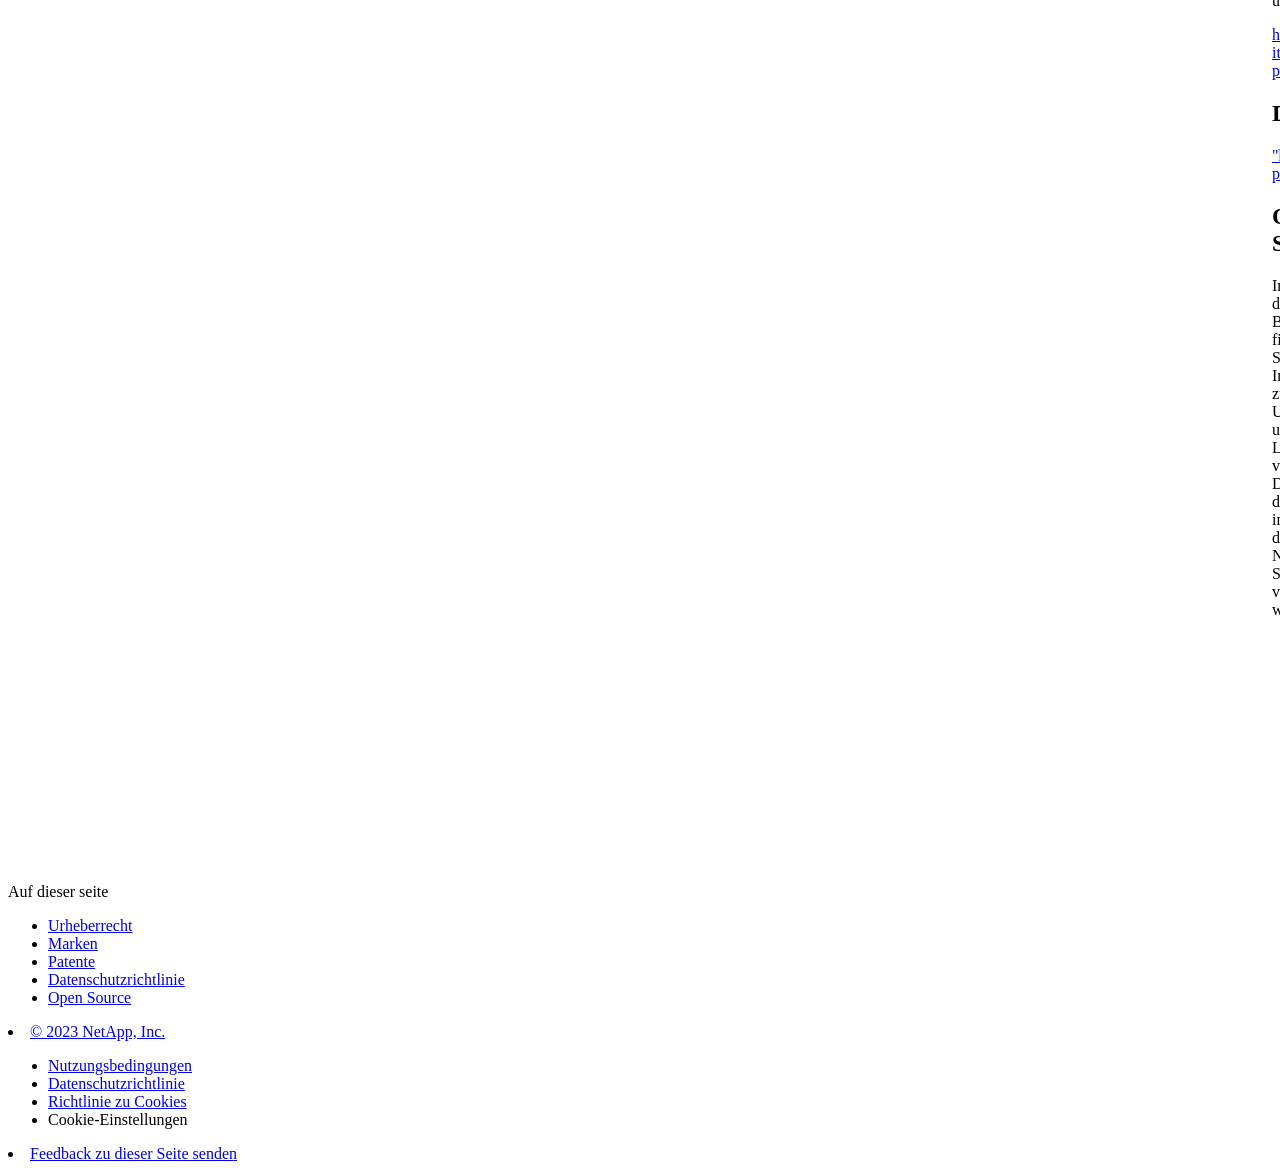
==== commit 30840d33: "Built from 85212b2 NetAppDocs/netappdocs-build@3c6cbbaaa77cae59a5599492f956fe43f0d98d4e" ====
--- a/legal-notices.html
+++ b/legal-notices.html
@@ -22,118 +22,67 @@
 
   <!-- RSS Feed --><link rel="alternate" type="application/rss+xml" title="NetApp Documentation" href="/de-de/cloud-volumes-ontap-94-relnotes/feed.xml"><!-- CSS Definitions: NetApp CSS should be defined after generic css -->
 
-  <!-- Elastic Search -->
-  <link rel="stylesheet" href="//cdn.jsdelivr.net/searchkit/0.10.0/theme.css">
 
   <!-- Combined CSS -->
-  <link rel="stylesheet" type="text/css" href="/de-de/cloud-volumes-ontap-94-relnotes/css/netappdocs.css">
+  <link rel="stylesheet" type="text/css" href="/de-de/cloud-volumes-ontap-94-relnotes/css/ie-netappdocs.css">
 
   
-  <link rel="stylesheet" href="/de-de/cloud-volumes-ontap-94-relnotes/css/landing-page.css" type="text/css">
-  <link rel="stylesheet" href="/de-de/cloud-volumes-ontap-94-relnotes/css/tabbed-blocks.css" type="text/css">
+  <link rel="stylesheet" href="/de-de/cloud-volumes-ontap-94-relnotes/css/ie-landing-page.css" type="text/css">
+  <link rel="stylesheet" href="/de-de/cloud-volumes-ontap-94-relnotes/css/ie-tabbed-blocks.css" type="text/css">
   <!-- Canonical url -->
-  <link rel='stylesheet' href='/de-de/cloud-volumes-ontap-94-relnotes/css/na-feature.css' type='text/css'><!-- Top level site integrations --><script>
-    function addAdobeLaunch(adobeId) {
-      var head = document.getElementsByTagName('head')[0];
-      var adobe = document.createElement("script");
-      adobe.type = "text/plain";
-      adobe.className = "optanon-category-C0002";
-      adobe.src = "//assets.adobedtm.com/60287eadf1ee/c284da483c83/"+adobeId+".min.js";
-      head.appendChild(adobe);
-    }
-
-    function addGoogleAnalytics(gtagId) {
-      var google = document.createElement("script");
-      google.type = "text/plain";
-      google.className = "optanon-category-C0002";
-      google.src = "https://www.googletagmanager.com/gtag/js?id="+gtagId;
-      var head = document.getElementsByTagName('head')[0];
-      head.appendChild(google);
-
-      window.dataLayer = window.dataLayer || [];
-      function gtag(){dataLayer.push(arguments);}
-      gtag('js', new Date());
-      gtag('config', gtagId);
-    }
-
-    function addConsent(consentId) {
-      var head = document.getElementsByTagName('head')[0];
-      var onetrustConsent = document.createElement("script");
-      onetrustConsent.type = "text/javascript";
-      onetrustConsent.src = "https://cdn.cookielaw.org/consent/"+consentId+"/OtAutoBlock.js";
-      head.appendChild(onetrustConsent);
-
-      var onetrustScript = document.createElement("script");
-      onetrustScript.type = "text/javascript";
-      onetrustScript.src = "https://cdn.cookielaw.org/scripttemplates/otSDKStub.js";
-      onetrustScript.charset = "UTF-8";
-      onetrustScript.dataset.documentLanguage = "true";
-      onetrustScript.dataset.domainScript = consentId;
-      head.appendChild(onetrustScript);
-    }addConsent("72570c5c-fe30-465f-b0e0-b77f7fb4ae34");
-    addAdobeLaunch("launch-e9ff3acac59f");
-    addGoogleAnalytics("UA-81697994-3");function OptanonWrapper() { }
+  <link rel="canonical" href="https://docs.netapp.com/de-de/cloud-volumes-ontap-94-relnotes/legal-notices.html" />
+  <link rel="alternate" hreflang="x-default" href="https://docs.netapp.com/us-en/cloud-volumes-ontap-94-relnotes/legal-notices.html" />
+  <link rel="alternate" hreflang="de" href="https://docs.netapp.com/de-de/cloud-volumes-ontap-94-relnotes/legal-notices.html" />
+  <link rel="alternate" hreflang="en" href="https://docs.netapp.com/us-en/cloud-volumes-ontap-94-relnotes/legal-notices.html" />
+  <link rel="alternate" hreflang="ja" href="https://docs.netapp.com/ja-jp/cloud-volumes-ontap-94-relnotes/legal-notices.html" />
+  <link rel="alternate" hreflang="ko" href="https://docs.netapp.com/ko-kr/cloud-volumes-ontap-94-relnotes/legal-notices.html" />
+  <link rel="alternate" hreflang="zh-Hans" href="https://docs.netapp.com/zh-cn/cloud-volumes-ontap-94-relnotes/legal-notices.html" />
+  <link rel="alternate" hreflang="zh-Hant" href="https://docs.netapp.com/zh-tw/cloud-volumes-ontap-94-relnotes/legal-notices.html" />
+  <link rel="alternate" hreflang="es" href="https://docs.netapp.com/es-es/cloud-volumes-ontap-94-relnotes/legal-notices.html" />
+  <link rel="alternate" hreflang="fr" href="https://docs.netapp.com/fr-fr/cloud-volumes-ontap-94-relnotes/legal-notices.html" />
+  <link rel="alternate" hreflang="it" href="https://docs.netapp.com/it-it/cloud-volumes-ontap-94-relnotes/legal-notices.html" />
+  <!-- Top level site integrations -->
+<script type="text/javascript" src="https://cdn.cookielaw.org/consent/72570c5c-fe30-465f-b0e0-b77f7fb4ae34/OtAutoBlock.js"></script>
+    <script type="text/javascript" src="https://cdn.cookielaw.org/scripttemplates/otSDKStub.js" charset="UTF-8" data-document-language="true" data-domain-script="72570c5c-fe30-465f-b0e0-b77f7fb4ae34"></script>
+    <script type="text/javascript">function OptanonWrapper() { }</script>
+    <script type="text/plain" class="optanon-category-C0002" src="https://assets.adobedtm.com/60287eadf1ee/c284da483c83/launch-e9ff3acac59f.min.js"></script>
+    <script class="optanon-category-C0001">(function(w,d,s,l,i){w[l]=w[l]||[];w[l].push({'gtm.start':
+        new Date().getTime(),event:'gtm.js'});var f=d.getElementsByTagName(s)[0],
+        j=d.createElement(s),dl=l!='dataLayer'?'&l='+l:'';j.setAttributeNode(d.createAttribute('data-ot-ignore'));j.setAttribute('class','optanon-category-C0001');j.async=true;
+        j.src='https://www.googletagmanager.com/gtm.js?id='+i+dl+'';f.parentNode.insertBefore(j,f);
+        })(window,document,'script','dataLayer','GTM-MD73T9M');</script>
+
+  <script src="https://cdnjs.cloudflare.com/ajax/libs/jquery/2.1.4/jquery.min.js"></script>
+  
+  <script>
+    $(document).ready(function() {
+      const MASTHEAD_OFFSET = 65;
+      const SECTIONS = $("main h2, main h3");
+      // PAGE NAV - Init
+      if (SECTIONS.length == 0) {
+        // remove if there is no elements
+        /*
+        $("#ie-right-navbar").remove();
+        $("#ie-right-navbar-collapse").remove();
+        */
+      } else {
+        $(".page-nav-title").css('display', 'block');
+        for (var i = 0; i < SECTIONS.length; i++) {
+          var sectionId = $(SECTIONS[i]).attr('id');
+          var sectionName = $(SECTIONS[i]).text();
+          var subClass = $(SECTIONS[i]).is("h3") ? ' page-nav__sublink' : '';
+          $("#page-menu").append('<li class="page-nav-item"><a href="#' + sectionId + '" class="page-nav__link' + subClass + '">' + sectionName + '</a></li>');
+        }
+      }
+    });
   </script>
-  <script src="https://cdnjs.cloudflare.com/ajax/libs/jquery/2.1.4/jquery.min.js"></script>
+  
   <script src="https://cdnjs.cloudflare.com/ajax/libs/jquery-cookie/1.4.1/jquery.cookie.min.js"></script>
 
   <!-- Used for Product Family Page Sidebar Visibility --><!-- Used to import Promise for IE. Required for SearchKit -->
-  <script src="https://cdnjs.cloudflare.com/ajax/libs/bluebird/3.3.5/bluebird.min.js"></script><script src='/de-de/cloud-volumes-ontap-94-relnotes/js/na-search.js'></script><script src='/de-de/cloud-volumes-ontap-94-relnotes/js/na-pagenav.js'></script><script src='/de-de/cloud-volumes-ontap-94-relnotes/js/na-utility.js'></script>
-  <script src='/de-de/cloud-volumes-ontap-94-relnotes/js/clouddocs.js'></script>
-  <script src='/de-de/cloud-volumes-ontap-94-relnotes/js/jquery.navgoco.min.js'></script>
-  <script src="https://maxcdn.bootstrapcdn.com/bootstrap/3.3.7/js/bootstrap.min.js" integrity="sha384-Tc5IQib027qvyjSMfHjOMaLkfuWVxZxUPnCJA7l2mCWNIpG9mGCD8wGNIcPD7Txa" crossorigin="anonymous"></script>
-  <script src='/de-de/cloud-volumes-ontap-94-relnotes/js/toc.js'></script>
-  <script src='/de-de/cloud-volumes-ontap-94-relnotes/js/customscripts.js'></script><script>
-      $(document).ready(function() {
-          
-          var collapseOnInit = true;
-          
-
-          var navSettings = {
-              "caretHtml": '',
-              "accordion": collapseOnInit,
-              "openClass": 'active', // open
-              "save": false, // leave false or nav highlighting doesn't work right
-              "cookie": {
-                  "name": 'navgoco',
-                  "expires": false,
-                  "path": '/'
-              },
-              "slide": {
-                  "duration": 400,
-                  "easing": 'swing'
-              }
-          };
-
-          // Initialize navgoco with default options
-          $("#mysidebar").navgoco(navSettings);
-          
-
-          $("#collapseAll").click(function(e) {
-              e.preventDefault();
-              $("#mysidebar").navgoco('toggle', false);
-          });
-
-          $("#expandAll").click(function(e) {
-              e.preventDefault();
-              $("#mysidebar").navgoco('toggle', true);
-          });
-
-          $(".sidebar-nav-container").on("scroll", function() {
-            $.cookie("sidebarScroll", $(".sidebar-nav-container").scrollTop(), {
-              path    : "/de-de/cloud-volumes-ontap-94-relnotes"  
-            });
-          });
-          $(function() {
-            if ($.cookie("sidebarScroll")) {
-              $(".sidebar-nav-container").scrollTop($.cookie("sidebarScroll"));
-            }
-          });
-
-      });
-
-  </script>
-  <script>
+  <script src="https://cdnjs.cloudflare.com/ajax/libs/bluebird/3.3.5/bluebird.min.js"></script><script src='/de-de/cloud-volumes-ontap-94-relnotes/js/na-search.js'></script><script src='/de-de/cloud-volumes-ontap-94-relnotes/js/ie-clouddocs.js'></script>
+  <script src="https://maxcdn.bootstrapcdn.com/bootstrap/3.3.7/js/bootstrap.min.js" integrity="sha384-Tc5IQib027qvyjSMfHjOMaLkfuWVxZxUPnCJA7l2mCWNIpG9mGCD8wGNIcPD7Txa" crossorigin="anonymous"></script><script>
+    /*
       $(document).ready(function() {
           $("#tg-sb-link").click(function() {
               $("#tg-sb-sidebar").toggle();
@@ -143,323 +92,627 @@
               $("#tg-sb-icon").toggleClass('fa-toggle-off');
           });
       });
+      */
   </script>
   <script src='/de-de/cloud-volumes-ontap-94-relnotes/js/custom-dropdown.js'></script>
   <script src='/de-de/cloud-volumes-ontap-94-relnotes/js/FileSaver.min.js'></script>
   <script src='/de-de/cloud-volumes-ontap-94-relnotes/js/jszip-utils.min.js'></script>
-  <script src='/de-de/cloud-volumes-ontap-94-relnotes/js/jszip.min.js'></script>
-  <script src='/de-de/cloud-volumes-ontap-94-relnotes/js/pdf-ux.js'></script>
-</head>
+  <script src='/de-de/cloud-volumes-ontap-94-relnotes/js/jszip.min.js'></script><script src='/de-de/cloud-volumes-ontap-94-relnotes/js/ie-pdf-ux.js'></script></head>
 
 
   <body class role="document" data-flavor="">
-    <div id="page" class="n-off-canvas-menu">
-      <div class="n-off-canvas-menu__menu"><!--TODO: Add offcanvas code --></div>
-      <div class="n-off-canvas-menu__content-wrap">
-        <header class="site-header" id="banner">
-  
-  <!-- Start Page Toolbar -->
-  
-  <div class="page-nav-toolbar"><div id="version-dropdown-new" class="custom-dropdown" >
-  <div class="custom-dropdown-select unselected" title="Cloud Volumes ONTAP 9.4">
-    <label>Version</label>
-    <span translate="no" class="notranslate">Cloud Volumes ONTAP 9.4</span>
-    <img src="/de-de/cloud-volumes-ontap-94-relnotes/images/chevron_up.svg" alt="" class="custom-icon chevrondown invisible" />
-    <img src="/de-de/cloud-volumes-ontap-94-relnotes/images/chevron_down.svg" alt="" class="custom-icon chevronup" />
-  </div>
-
-  <ul class="custom-dropdown-menu"><li>
-      
-      <a href="https://docs.netapp.com/de-de/cloud-volumes-ontap-94-relnotes/legal-notices.html" target="_self">
-        <span translate="no" class="notranslate"><span>Cloud Volumes ONTAP</span><span class="version"> 9.4</span></span>
-      </a>
-                     
-    </li>
-    <li>
-      
-      <a href="https://docs.netapp.com/de-de/cloud-volumes-ontap-relnotes/legal-notices.html" target="_self">
-        <span translate="no" class="notranslate"><span>Cloud Volumes ONTAP</span><span class="version"> 9.12.1</span></span>
-      </a>
-                     
-    </li>
-    <li>
-      
-      <a href="https://docs.netapp.com/de-de/cloud-volumes-ontap-9120-relnotes/legal-notices.html" target="_self">
-        <span translate="no" class="notranslate"><span>Cloud Volumes ONTAP</span><span class="version"> 9.12.0</span></span>
-      </a>
-                     
-    </li>
-    <li>
-      
-      <a href="https://docs.netapp.com/de-de/cloud-volumes-ontap-9111-relnotes/legal-notices.html" target="_self">
-        <span translate="no" class="notranslate"><span>Cloud Volumes ONTAP</span><span class="version"> 9.11.1</span></span>
-      </a>
-                     
-    </li>
-    <li>
-      
-      <a href="https://docs.netapp.com/de-de/cloud-volumes-ontap-9110-relnotes/legal-notices.html" target="_self">
-        <span translate="no" class="notranslate"><span>Cloud Volumes ONTAP</span><span class="version"> 9.11.0</span></span>
-      </a>
-                     
-    </li>
-    <li>
-      
-      <a href="https://docs.netapp.com/de-de/cloud-volumes-ontap-9101-relnotes/legal-notices.html" target="_self">
-        <span translate="no" class="notranslate"><span>Cloud Volumes ONTAP</span><span class="version"> 9.10.1</span></span>
-      </a>
-                     
-    </li>
-    <li>
-      
-      <a href="https://docs.netapp.com/de-de/cloud-volumes-ontap-9100-relnotes/legal-notices.html" target="_self">
-        <span translate="no" class="notranslate"><span>Cloud Volumes ONTAP</span><span class="version"> 9.10.0</span></span>
-      </a>
-                     
-    </li>
-    <li>
-      
-      <a href="https://docs.netapp.com/de-de/cloud-volumes-ontap-991-relnotes/legal-notices.html" target="_self">
-        <span translate="no" class="notranslate"><span>Cloud Volumes ONTAP</span><span class="version"> 9.9.1</span></span>
-      </a>
-                     
-    </li>
-    <li>
-      
-      <a href="https://docs.netapp.com/de-de/cloud-volumes-ontap-990-relnotes/legal-notices.html" target="_self">
-        <span translate="no" class="notranslate"><span>Cloud Volumes ONTAP</span><span class="version"> 9.9.0</span></span>
-      </a>
-                     
-    </li>
-    <li>
-      
-      <a href="https://docs.netapp.com/de-de/cloud-volumes-ontap-98-relnotes/legal-notices.html" target="_self">
-        <span translate="no" class="notranslate"><span>Cloud Volumes ONTAP</span><span class="version"> 9.8</span></span>
-      </a>
-                     
-    </li>
-    <li>
-      
-      <a href="https://docs.netapp.com/de-de/cloud-volumes-ontap-97-relnotes/legal-notices.html" target="_self">
-        <span translate="no" class="notranslate"><span>Cloud Volumes ONTAP</span><span class="version"> 9.7</span></span>
-      </a>
-                     
-    </li>
-    <li>
-      
-      <a href="https://docs.netapp.com/de-de/cloud-volumes-ontap-96-relnotes/legal-notices.html" target="_self">
-        <span translate="no" class="notranslate"><span>Cloud Volumes ONTAP</span><span class="version"> 9.6</span></span>
-      </a>
-                     
-    </li>
-    <li>
-      
-      <a href="https://docs.netapp.com/de-de/cloud-volumes-ontap-95-relnotes/legal-notices.html" target="_self">
-        <span translate="no" class="notranslate"><span>Cloud Volumes ONTAP</span><span class="version"> 9.5</span></span>
-      </a>
-                     
-    </li>
-    <li>
-      
-      <a href="https://docs.netapp.com/de-de/cloud-volumes-ontap-93-relnotes/legal-notices.html" target="_self">
-        <span translate="no" class="notranslate"><span>ONTAP Cloud</span><span class="version"> 9.3</span></span>
-      </a>
-                     
-    </li>
-    
-  </ul>
-</div><div class="page-nav-contribute"><a target="_blank" href="https://github.com/NetAppDocs/cloud-volumes-ontap-94-relnotes/issues/new?body=Page%3A%20[Rechtliche Hinweise](https://docs.netapp.com/de-de/cloud-volumes-ontap-94-relnotes/legal-notices.html)&template=public-issue-template.md" class="page-nav-contribute-link" role="button"><img src="/de-de/cloud-volumes-ontap-94-relnotes/images/discuss-sm.svg" alt="" class="github-icon" />Dokumentationsänderungen beantragen</a><a target="_blank" href="https://github.com/NetAppDocs/cloud-volumes-ontap-94-relnotes/blob/main/legal-notices.adoc" class="page-nav-contribute-link" role="button"><img src="/de-de/cloud-volumes-ontap-94-relnotes/images/edit-sm.svg" alt="" class="github-icon" />In GitHub bearbeiten</a><a target="_blank" href="https://docs.netapp.com/us-en/contribute/" class="page-nav-contribute-link"  ><img src="/de-de/cloud-volumes-ontap-94-relnotes/images/article-sm.svg" alt="" class="github-icon" />Leitfaden für Beitragende</a></div>
-    <div class="page-nav-container">
-      <nav class="page-nav-fixed">
-        <div class="page-nav-title">AUF DIESER SEITE</div>
-        <div class="page-nav-links">
-          <ul class="page-nav-inner" id="page-menu"></ul>
-        </div>
-      </nav>
-    </div>
-  </div>
-  
-  
-  <!-- Start top_hat -->
-  <div class="n-top-hat">
-    <div class="n-container">
-      <div class="n-top-hat__cross-property-nav">
-        <ul class="n-top-hat__list">
-          <li class="n-top-hat__list-item">
-            <a href="https://www.netapp.com/products-a-z/" class="n-top-hat__link">Produkt und Lösungen</a>
-          </li>
-          <li class="n-top-hat__list-item">
-            <a href="https://www.netapp.com/support-and-training/netapp-university/" class="n-top-hat__link">Support und Schulung</a>
-          </li>
-          <li class="n-top-hat__list-item">
-            <a href="https://cloud.netapp.com" class="n-top-hat__link">Cloud Central</a>
-          </li>
-          <li class="n-top-hat__list-item">
-            <a href="https://community.netapp.com/" class="n-top-hat__link">Community</a>
-          </li>
-          <li class="n-top-hat__list-item">
-            <a href="https://blog.netapp.com/" class="n-top-hat__link">Blog</a>
-          </li>
-          <li class="n-top-hat__list-item">
-            <a href="https://customers.netapp.com/en/" class="n-top-hat__link">Kundenberichte</a>
-          </li>
-          <li class="n-top-hat__list-item">
-            <a href="https://www.netapp.com/us/contact-us/index.aspx" target="_self" class="n-top-hat__link" data-ntap-ui="contact-us">Kontakt</a>
-          </li>
-        </ul>
-      </div>
-      <div class="n-top-hat__utils">
-        <ul class="n-top-hat__list">
-          <li class="n-top-hat__list-item">
-            <a href="https://www.netapp.com/us/contact-us/index.aspx" target="_self" class="n-top-hat__link" data-ntap-ui="contact-us">Kontakt</a>
-          </li>
-        </ul>
-      </div>
-    </div>
-  </div>
-  <!-- End top_hat -->
-
-  <!-- Start property bar -->
-  <style>
-    .n-property-navigation-bar__menus--desktop-experience .n-menu--mega__default-content__heading span {
-    color: #34B0FF;
-    }
-  </style>
-  <div class="n-property-bar " data-ntap-ui="sticky-nav">
-    <div class="n-property-bar__inner-wrap">
-      <div class="n-property-bar__menu-toggle">
-        <a href="#" class="n-property-bar__menu-toggle-link">
-          <span class="n-property-bar__menu-toggle-text">Menu</span>
-          <svg class="n-icon-bars n-property-bar__menu-toggle-icon" aria-labelledby="title">
-            <title>bars</title>
-            <use xlink:href="/de-de/cloud-volumes-ontap-94-relnotes/common/svg/sprite.svg#bars"></use>
-          </svg>
-        </a>
-      </div>
-      <div class="n-property-bar__property-mark ">
-        <a href="https://www.netapp.com" class="n-property-bar__property-link">
-          <div class="n-property-bar__logo">
-            <svg class="n-icon-netapp-mark n-icon-netapp-mark n-property-bar__netapp-mark-icon" aria-labelledby="title">
-              <title>netapp-mark</title>
-              <use xlink:href="/de-de/cloud-volumes-ontap-94-relnotes/common/svg/sprite.svg#netapp-mark"></use>
-            </svg>
-            <svg class="n-icon-netapp-logo n-property-bar__logo-svg" aria-labelledby="title">
-              <title>netapp-logo</title>
-              <use xlink:href="/de-de/cloud-volumes-ontap-94-relnotes/common/svg/sprite.svg#netapp-logo"></use>
-            </svg>
-          </div>
-        </a>
-      </div>
-
-      
-      
-      
-      <div class="search-property-bar">
-        <div id="search-demo-container" class="searchbox n-property-bar__search">
-          <div id="react-search" 
-          data-search-html="/de-de/cloud-volumes-ontap-94-relnotes/search.html"
-          data-type="widget" 
-          data-placeholder="Dokumentation durchsuchen"
-          data-no-results-found="Keine Ergebnisse für {query} gefunden"
-          data-did-you-mean="Nach {suggestion} suchen."
-          data-no-results-found-did-you-mean="Keine Ergebnisse für {query} gefunden. Meinten Sie {suggestion}?"
-          data-results-found="{hitCount} Ergebnisse gefunden"
-          data-error-message="We're sorry, an issue occurred when fetching your results. Please try again."
-          data-error-reset="Reset Search"
-          data-sk-es-pf-indexes=""
-          data-flavor=""></div>
-          <button class="n-property-bar__search-toggle-button" type="button">
-            <svg class="n-icon-search n-property-bar__search-toggle-button-icon" aria-labelledby="title">
-              <title>search</title>
-              <use xmlns:xlink="http://www.w3.org/1999/xlink" xlink:href="/de-de/cloud-volumes-ontap-94-relnotes/common/svg/sprite.svg#search"></use>
-            </svg>
-          </button>
-        </div>
-      </div>
-      
-    </div>
-  </div>
-  <div class="n-property-bar__toolbar">
-    <!-- Start Language Selector --><div id="language-dropdown" class="custom-dropdown custom-dropdown-lang">
-      <div class="custom-dropdown-select custom-dropdown-select-lang">
-      <span class="lang-name">Deutsch</span>
-          <svg class="n-globe__icon" aria-labelledby="title">
-            <title>globe</title>
-            <use xmlns:xlink="http://www.w3.org/1999/xlink" xlink:href="/de-de/cloud-volumes-ontap-94-relnotes/common/svg/sprite.svg#globe"></use>
-          </svg>
-        </button>
-      </div>
-
-      <ul class="custom-dropdown-menu"><li>
-          <a href="https://docs.netapp.com/de-de/cloud-volumes-ontap-94-relnotes/legal-notices.html" target="_self"><span translate="no" class="notranslate">Deutsch</span></a>
-        </li><li>
-          <a href="https://docs.netapp.com/us-en/cloud-volumes-ontap-94-relnotes/legal-notices.html" target="_self"><span translate="no" class="notranslate">English</span></a>
-        </li><li>
-          <a href="https://docs.netapp.com/ja-jp/cloud-volumes-ontap-94-relnotes/legal-notices.html" target="_self"><span translate="no" class="notranslate">日本語</span></a>
-        </li><li>
-          <a href="https://docs.netapp.com/zh-cn/cloud-volumes-ontap-94-relnotes/legal-notices.html" target="_self"><span translate="no" class="notranslate">简体中文</span></a>
-        </li><li>
-          <a href="https://docs.netapp.com/zh-tw/cloud-volumes-ontap-94-relnotes/legal-notices.html" target="_self"><span translate="no" class="notranslate">繁體中文</span></a>
-        </li><li>
-          <a href="https://docs.netapp.com/ko-kr/cloud-volumes-ontap-94-relnotes/legal-notices.html" target="_self"><span translate="no" class="notranslate">한국어</span></a>
-        </li><li>
-          <a href="https://docs.netapp.com/fr-fr/cloud-volumes-ontap-94-relnotes/legal-notices.html" target="_self"><span translate="no" class="notranslate">Français</span></a>
-        </li></ul>
-    </div><!-- End Language Selector -->
-
-    <div class="n-property-bar__cta"></div>
-  </div>
-  <script>
-    $(function(){
-        var currentLocalization = $('html').attr('lang');
-
-        var localizationsDictionary = {
-            "en-CA" : "https://www.netapp.com/search/index.aspx?for_cr=canada&",
-            "en-IN" : "https://www.netapp.com/search/index.aspx?for_cr=india&",
-            "nl-NL" : "https://www.netapp.com/search/index.aspx?for_cr=netherlands&",
-            "ru-RU" : "https://www.netapp.com/search/index.aspx?for_cr=russia&",
-            "sv-SE" : "https://www.netapp.com/search/index.aspx?for_cr=sweden&",
-            "it-IT" : "https://www.netapp.com/search/index.aspx?for_cr=italy&",
-            "he-IL" : "https://www.netapp.com/search/index.aspx?for_cr=israel&",
-            "ko-KR" : "https://www.netapp.com/search/index.aspx?for_cr=korea&",
-            "zh-TW" : "https://www.netapp.com/search/index.aspx?for_cr=taiwan&",
-            "en-GB" : "https://www.netapp.com/search/index.aspx?for_cr=unitedkingdom&",
-            "en-SG" : "https://www.netapp.com/search/index.aspx?for_cr=asean&",
-            "en-AU" : "https://www.netapp.com/search/index.aspx?for_cr=australia&",
-            "pt-BR" : "https://www.netapp.com/search/index.aspx?for_cr=brasil&",
-            "de-CH" : "https://www.netapp.com/search/index.aspx?for_cr=switzerland&",
-            "es-MX" : "https://www.netapp.com/search/index.aspx?for_cr=mexico&"
-        };
-
-        if($('html').hasClass('ntap-whitelisted') && localizationsDictionary.hasOwnProperty(currentLocalization)) {
-            $('.n-property-bar__property-link').attr('href', '/');
-        }
-    });
-  </script>
-  <!-- End property bar -->
-</header>
-
+    <div class="skip-to-main">
+      <a href="#main" >Skip to main content</a>
+    </div><noscript><iframe src="https://www.googletagmanager.com/ns.html?id=GTM-MD73T9M"
+      height="0" width="0" style="display:none;visibility:hidden"></iframe></noscript><div id="page" class="">
+      <div id="ie-phone-menu" class=""></div>
+      <div id="ie-content-wrap" class="">
+        <nav id="ie-new-header">
+    <ul>
+        <li id="ie-phone-menu-button">
+            <a href="#">
+                <image id="" src="/de-de/cloud-volumes-ontap-94-relnotes/images/hamburger.svg" alt="menu" />
+            </a>
+        </li>
+
+        <li>
+            <a href="https://www.netapp.com/de/index.aspx">
+                <image id="ie-header-logo" src="/de-de/cloud-volumes-ontap-94-relnotes/images/netapp_logo.svg" alt="netapp" />
+            </a>
+        </li>
+        <li id="ie-header-docs">
+            <a href="https://www.netapp.com/de/support-and-training/documentation/">Dokumente</a>
+        </li>
+
+        <!-- Empty container to push header left with or without lang selector -->
+        <li id="empty-container" style="margin-left: auto">
+        </li>
+        <!-- Start Language Selector --><li id="ie-language-dropdown">
+            <div id="language-dropdown" class="custom-dropdown custom-dropdown-lang">
+                <div class="custom-dropdown-select custom-dropdown-select-lang">
+                    <img src="/de-de/cloud-volumes-ontap-94-relnotes/images/language_white_24dp.svg" class="n-globe__icon" />
+                    <span class="lang-name">Deutsch</span>
+                    <img src="/de-de/cloud-volumes-ontap-94-relnotes/images/dropdown-arrow.svg" alt="" class="custom-icon chevrondown header invisible" />
+                    <img src="/de-de/cloud-volumes-ontap-94-relnotes/images/dropdown-arrow.svg" alt="" class="custom-icon chevronup header" />
+                    </button>
+                </div>
+
+                <ul class="custom-dropdown-menu"><li>
+                        <a href="https://docs.netapp.com/de-de/cloud-volumes-ontap-94-relnotes/legal-notices.html"
+                            target="_self"><span translate="no" class="notranslate">Deutsch</span></a>
+                    </li><li>
+                        <a href="https://docs.netapp.com/us-en/cloud-volumes-ontap-94-relnotes/legal-notices.html"
+                            target="_self"><span translate="no" class="notranslate">English</span></a>
+                    </li><li>
+                        <a href="https://docs.netapp.com/ja-jp/cloud-volumes-ontap-94-relnotes/legal-notices.html"
+                            target="_self"><span translate="no" class="notranslate">日本語</span></a>
+                    </li><li>
+                        <a href="https://docs.netapp.com/ko-kr/cloud-volumes-ontap-94-relnotes/legal-notices.html"
+                            target="_self"><span translate="no" class="notranslate">한국어</span></a>
+                    </li><li>
+                        <a href="https://docs.netapp.com/zh-cn/cloud-volumes-ontap-94-relnotes/legal-notices.html"
+                            target="_self"><span translate="no" class="notranslate">简体中文</span></a>
+                    </li><li>
+                        <a href="https://docs.netapp.com/zh-tw/cloud-volumes-ontap-94-relnotes/legal-notices.html"
+                            target="_self"><span translate="no" class="notranslate">繁體中文</span></a>
+                    </li><li>
+                        <a href="https://docs.netapp.com/es-es/cloud-volumes-ontap-94-relnotes/legal-notices.html"
+                            target="_self"><span translate="no" class="notranslate">Español</span></a>
+                    </li><li>
+                        <a href="https://docs.netapp.com/fr-fr/cloud-volumes-ontap-94-relnotes/legal-notices.html"
+                            target="_self"><span translate="no" class="notranslate">Français</span></a>
+                    </li><li>
+                        <a href="https://docs.netapp.com/it-it/cloud-volumes-ontap-94-relnotes/legal-notices.html"
+                            target="_self"><span translate="no" class="notranslate">Italiano</span></a>
+                    </li></ul>
+            </div>
+            </li>
+        <!-- End Language Selector -->
+
+
+        <li id="ie-allnetapp">
+            <div id="allnetapp-dropdown" class="custom-dropdown custom-dropdown-allnetapp">
+                <div class="custom-dropdown-select custom-dropdown-select-allnetapp">
+                    <img src="/de-de/cloud-volumes-ontap-94-relnotes/images/apps_white_24dp.svg" alt="" class="allnetapp-icon" />
+                    <span class="allnetapp-name">NetApp Komplettlösung</span>
+                    <img src="/de-de/cloud-volumes-ontap-94-relnotes/images/dropdown-arrow.svg" alt="" class="custom-icon chevrondown header invisible" />
+                    <img src="/de-de/cloud-volumes-ontap-94-relnotes/images/dropdown-arrow.svg" alt="" class="custom-icon chevronup header" />
+                    </button>
+                </div>
+
+                <ul class="custom-dropdown-menu allnetapp-dropdown">
+                    <li>
+                        <a href="https://bluexp.netapp.com/de/"
+                            target="_self"><span translate="no" class="notranslate">BlueXP</span></a>
+                    </li>
+                    <li>
+                        <a href="https://mysupport.netapp.com/site/"
+                            target="_self"><span translate="no" class="notranslate">Support</span></a>
+                    </li>
+                    <li>
+                        <a href="https://kb.netapp.com/"
+                            target="_self"><span translate="no" class="notranslate">Knowledge Base</span></a>
+                    </li>
+                    <li>
+                        <a href="https://www.netapp.com/de/support-and-training/netapp-learning-services/"
+                            target="_self"><span translate="no" class="notranslate">Training</span></a>
+                    </li>
+                </ul>
+            </div>
+
+        </li>
+
+    </ul>
+</nav>
 
         <main id="n-main-content" class="n-main-content">
           <!-- Start Documentation Content -->
 <div class="ie-main">
-  <!-- Sidebar Column -->
+
+<div id="ie-new-sidebar-collapse" style="display: none">
+    <img id="sidebar-expand" class="ie-searchbox-icon" src="/de-de/cloud-volumes-ontap-94-relnotes/images/double_arrow.svg" alt="" />
+</div>
+<div id="ie-new-sidebar">
+    <div id="ie-product-identity-lockup">
+        <div id="sidebar-collapse" class="">
+            <img src="/de-de/cloud-volumes-ontap-94-relnotes/images/double_arrow.svg" alt="" />
+        </div>
+        <div id="ie-breadcrumb" class="">
+  <ul class="ie-breadcrumb">
+    <li class="">
+      <a href="https://docs.netapp.com">Gesamte Dokumentation</a>
+    </li>
+    
+    
+    <li class="">
+      <a href="https://docs.netapp.com/us-en/cloud/">Cloud-Dokumentation</a>
+    </li>
+    
+
+    
+    <li class="">
+      <a href="https://docs.netapp.com/de-de/bluexp-family/">
+        BlueXP
+      </a>
+    </li>
+    
+  </ul>
   
-  <div class="col-md-3" id="sidebar-height">
-      <button id="btn-sidebar-collapse" onclick="hideSidebar()"><img src="/de-de/cloud-volumes-ontap-94-relnotes/images/collapse.png" alt="Navigationsbereich reduzieren"></button>
-      <div class="n-pdf-header">
-  <a id="toggleButtonPdf" class="n-pdf-button" type="button">
-    <img src="/de-de/cloud-volumes-ontap-94-relnotes/images/pdf.png" alt="" width="16" height="16"/>verfügbare PDFs<span>
-    </span>
-  </a>
-</div>
-<div class="n-pdf-body-container">
-  <ul id="toggleContainerPdf" class="n-pdf-body" style="display:none;"><li class="pdf-ux-container">
+  <div class="ie-product-name" >
+    <!--<a href="/de-de/cloud-volumes-ontap-94-relnotes/">-->
+      Cloud Volumes ONTAP release notes
+    <!--</a>-->
+  </div>
+</div>
+
+            
+<div id="ie-selectors"><div id="version-dropdown-new" class="custom-dropdown" >
+  <div class="custom-dropdown-select unselected" title=" 9.4">
+    <label>Version</label>
+    <span translate="no" class="notranslate">9.4</span>
+    <img src="/de-de/cloud-volumes-ontap-94-relnotes/images/dropdown-arrow.svg" alt="" class="custom-icon chevrondown version invisible" />
+    <img src="/de-de/cloud-volumes-ontap-94-relnotes/images/dropdown-arrow.svg" alt="" class="custom-icon chevronup version" />
+  </div>
+
+  <ul class="custom-dropdown-menu"><li>
+      
+      <a href="https://docs.netapp.com/de-de/cloud-volumes-ontap-94-relnotes/legal-notices.html" target="_self">
+        <span translate="no" class="notranslate"><span class="version"> 9.4</span></span>
+      </a>
+                     
+    </li>
+    <li>
+      
+      <a href="https://docs.netapp.com/de-de/cloud-volumes-ontap-relnotes/legal-notices.html" target="_self">
+        <span translate="no" class="notranslate"><span class="version"> 9.14.1</span></span>
+      </a>
+                     
+    </li>
+    <li>
+      
+      <a href="https://docs.netapp.com/de-de/cloud-volumes-ontap-9140-relnotes/legal-notices.html" target="_self">
+        <span translate="no" class="notranslate"><span class="version"> 9.14.0</span></span>
+      </a>
+                     
+    </li>
+    <li>
+      
+      <a href="https://docs.netapp.com/de-de/cloud-volumes-ontap-9131-relnotes/legal-notices.html" target="_self">
+        <span translate="no" class="notranslate"><span class="version"> 9.13.1</span></span>
+      </a>
+                     
+    </li>
+    <li>
+      
+      <a href="https://docs.netapp.com/de-de/cloud-volumes-ontap-9130-relnotes/legal-notices.html" target="_self">
+        <span translate="no" class="notranslate"><span class="version"> 9.13.0</span></span>
+      </a>
+                     
+    </li>
+    <li>
+      
+      <a href="https://docs.netapp.com/de-de/cloud-volumes-ontap-9121-relnotes/legal-notices.html" target="_self">
+        <span translate="no" class="notranslate"><span class="version"> 9.12.1</span></span>
+      </a>
+                     
+    </li>
+    <li>
+      
+      <a href="https://docs.netapp.com/de-de/cloud-volumes-ontap-9120-relnotes/legal-notices.html" target="_self">
+        <span translate="no" class="notranslate"><span class="version"> 9.12.0</span></span>
+      </a>
+                     
+    </li>
+    <li>
+      
+      <a href="https://docs.netapp.com/de-de/cloud-volumes-ontap-9111-relnotes/legal-notices.html" target="_self">
+        <span translate="no" class="notranslate"><span class="version"> 9.11.1</span></span>
+      </a>
+                     
+    </li>
+    <li>
+      
+      <a href="https://docs.netapp.com/de-de/cloud-volumes-ontap-9110-relnotes/legal-notices.html" target="_self">
+        <span translate="no" class="notranslate"><span class="version"> 9.11.0</span></span>
+      </a>
+                     
+    </li>
+    <li>
+      
+      <a href="https://docs.netapp.com/de-de/cloud-volumes-ontap-9101-relnotes/legal-notices.html" target="_self">
+        <span translate="no" class="notranslate"><span class="version"> 9.10.1</span></span>
+      </a>
+                     
+    </li>
+    <li>
+      
+      <a href="https://docs.netapp.com/de-de/cloud-volumes-ontap-9100-relnotes/legal-notices.html" target="_self">
+        <span translate="no" class="notranslate"><span class="version"> 9.10.0</span></span>
+      </a>
+                     
+    </li>
+    <li>
+      
+      <a href="https://docs.netapp.com/de-de/cloud-volumes-ontap-991-relnotes/legal-notices.html" target="_self">
+        <span translate="no" class="notranslate"><span class="version"> 9.9.1</span></span>
+      </a>
+                     
+    </li>
+    <li>
+      
+      <a href="https://docs.netapp.com/de-de/cloud-volumes-ontap-990-relnotes/legal-notices.html" target="_self">
+        <span translate="no" class="notranslate"><span class="version"> 9.9.0</span></span>
+      </a>
+                     
+    </li>
+    <li>
+      
+      <a href="https://docs.netapp.com/de-de/cloud-volumes-ontap-98-relnotes/legal-notices.html" target="_self">
+        <span translate="no" class="notranslate"><span class="version"> 9.8</span></span>
+      </a>
+                     
+    </li>
+    <li>
+      
+      <a href="https://docs.netapp.com/de-de/cloud-volumes-ontap-97-relnotes/legal-notices.html" target="_self">
+        <span translate="no" class="notranslate"><span class="version"> 9.7</span></span>
+      </a>
+                     
+    </li>
+    <li>
+      
+      <a href="https://docs.netapp.com/de-de/cloud-volumes-ontap-96-relnotes/legal-notices.html" target="_self">
+        <span translate="no" class="notranslate"><span class="version"> 9.6</span></span>
+      </a>
+                     
+    </li>
+    <li>
+      
+      <a href="https://docs.netapp.com/de-de/cloud-volumes-ontap-95-relnotes/legal-notices.html" target="_self">
+        <span translate="no" class="notranslate"><span class="version"> 9.5</span></span>
+      </a>
+                     
+    </li>
+    <li>
+      
+      <a href="https://docs.netapp.com/de-de/cloud-volumes-ontap-93-relnotes/legal-notices.html" target="_self">
+        <span translate="no" class="notranslate"><span class="version"> 9.3</span></span>
+      </a>
+                     
+    </li>
+    
+  </ul>
+</div></div>
         
         
+
+<div id="ie-searchbox" class="ie-searchbox-sidebar ">
+    <img class="ie-searchbox-icon" src="/de-de/cloud-volumes-ontap-94-relnotes/images/loupe.svg" alt=""/>
+    <div id="react-search" 
+        data-search-html="/de-de/cloud-volumes-ontap-94-relnotes/search.html" 
+        data-type="widget"
+        data-placeholder="Dokumentation durchsuchen"
+        data-no-results-found="Keine Ergebnisse gefunden für {query}"
+        data-did-you-mean="Suchen Sie nach {suggestion}."
+        data-no-results-found-did-you-mean="Es wurden keine Ergebnisse für {query} gefunden. Meinten Sie {suggestion}?"
+        data-results-found="{hitCount} Ergebnisse gefunden"
+        data-error-message="Es ist ein Fehler aufgetreten. Bitte versuchen Sie es erneut."
+        data-error-reset="Suche zurücksetzen"
+        data-sk-es-pf-indexes="" 
+        data-flavor="">
+    </div>
+</div>
         
-        <a target="_blank" href="/de-de/cloud-volumes-ontap-94-relnotes/pdfs/fullsite-sidebar/Versionshinweise_zu_Cloud_Volumes_ONTAP_9_4.pdf" >
-          <img src="/de-de/cloud-volumes-ontap-94-relnotes/images/pdf.png" alt="" width="16" height="16"/>PDF dieser Dokumentationsseite</a>
+    </div>
+    <div id="ie-new-toc"><script>
+  let sidebarAccordion = true;
+
+  /* specific css rules for Mac */
+  if(navigator.platform.match('Mac') !== null) {
+    document.body.setAttribute('class', 'OSX');
+  }
+
+</script>
+
+<div id="ie-sidebar-container">
+  <ul id="ie-sidebar-list" ><li 
+      data-pdf-exists="true" 
+      data-pdf-filename="Versionshinweise zu Hause"
+      data-li-level="1#" 
+      class="   "
+      dale-page-url="/legal-notices.html" 
+      dale-entry-url="/index.html" 
+    ><a class="ie-sidebar-menuitem-1 " href="/de-de/cloud-volumes-ontap-94-relnotes/index.html">
+        Versionshinweise zu Hause
+      </a></li><li 
+      data-pdf-exists="true" 
+      data-pdf-filename="Was ist neu"
+      data-li-level="1#" 
+      class="   "
+      dale-page-url="/legal-notices.html" 
+      dale-entry-url="/reference-new.html" 
+    ><a class="ie-sidebar-menuitem-1 " href="/de-de/cloud-volumes-ontap-94-relnotes/reference-new.html">
+        Was ist neu
+      </a></li><li 
+      data-pdf-exists="true" 
+      data-pdf-filename="Unterstützte Konfigurationen"
+      data-li-level="1#" 
+      class="   "
+      dale-page-url="/legal-notices.html" 
+      dale-entry-url="/reference-supported-configs.html" 
+    ><a class="ie-sidebar-menuitem-1 " href="/de-de/cloud-volumes-ontap-94-relnotes/reference-supported-configs.html">
+        Unterstützte Konfigurationen
+      </a></li><li 
+      data-pdf-exists="true" 
+      data-pdf-filename="Storage-Beschränkungen"
+      data-li-level="1#" 
+      class="   "
+      dale-page-url="/legal-notices.html" 
+      dale-entry-url="/reference-storage-limits.html" 
+    ><a class="ie-sidebar-menuitem-1 " href="/de-de/cloud-volumes-ontap-94-relnotes/reference-storage-limits.html">
+        Storage-Beschränkungen
+      </a></li><li 
+      data-pdf-exists="true" 
+      data-pdf-filename="Bekannte Probleme"
+      data-li-level="1#" 
+      class="   "
+      dale-page-url="/legal-notices.html" 
+      dale-entry-url="/reference-issues.html" 
+    ><a class="ie-sidebar-menuitem-1 " href="/de-de/cloud-volumes-ontap-94-relnotes/reference-issues.html">
+        Bekannte Probleme
+      </a></li><li 
+      data-pdf-exists="true" 
+      data-pdf-filename="Bekannte Einschränkungen"
+      data-li-level="1#" 
+      class="   "
+      dale-page-url="/legal-notices.html" 
+      dale-entry-url="/reference-limitations.html" 
+    ><a class="ie-sidebar-menuitem-1 " href="/de-de/cloud-volumes-ontap-94-relnotes/reference-limitations.html">
+        Bekannte Einschränkungen
+      </a></li><li 
+      data-pdf-exists="true" 
+      data-pdf-filename="Rechtliche Hinweise"
+      data-li-level="1#" 
+      class="  ie-sidebar-selected    "
+      dale-page-url="/legal-notices.html" 
+      dale-entry-url="/legal-notices.html" 
+    ><a class="ie-sidebar-menuitem-1 " href="/de-de/cloud-volumes-ontap-94-relnotes/legal-notices.html">
+        Rechtliche Hinweise
+      </a></li></ul>
+</div>
+<script>
+
+  $(".ie-sidebar-button").click(function (e) {
+    e.preventDefault();
+    e.stopPropagation();
+
+    expandedLI = $('li.ie-sidebar-expand')
+
+    const li = $(this).closest("li");
+
+    const parentsLI = $(li).parents('li');
+
+    expandedLI.map(element => {
+      if (sidebarAccordion && !li.hasClass('ie-sidebar-expand') && jQuery.inArray(expandedLI[element], parentsLI) == -1) {
+        $(expandedLI[element]).toggleClass('ie-sidebar-expand');
+        $(expandedLI[element]).children("ul").animate({ height: 'toggle' }, 400, function () {
+          $(li).children("ul").toggleClass('ie-sidebar-open');
+
+        })
+      }
+
+    })
+
+    $(li).toggleClass('ie-sidebar-expand');
+    $(li).children("ul").animate({ height: 'toggle' }, 400, function () {
+      $(li).children("ul").toggleClass('ie-sidebar-open');
+    })
+  });
+
+
+  
+    $("li.ie-sidebar-selected").parents('ul').toggleClass("ie-sidebar-open");
+    $("li.ie-sidebar-selected").toggleClass("ie-sidebar-expand")
+    $("ul.ie-sidebar-open").parent().toggleClass("ie-sidebar-expand");
+    $("li.ie-sidebar-selected").children('ul').toggleClass("ie-sidebar-open")
+  
+  
+</script>
+    </div>
+</div>
+<script>
+
+    
+    let sidebarScrollTopPosition = 0;
+    $("#ie-new-toc").on("scroll", function () {
+        if (sidebarScrollTopPosition == 0) {
+            $.cookie("sidebarScroll", $("#ie-new-toc").scrollTop(), {
+                path: "/de-de/cloud-volumes-ontap-94-relnotes"
+            });
+        }
+
+        if ($("#ie-new-toc").scrollTop() > 0) {
+            $('#ie-product-identity-lockup').addClass('ie-addShadow');
+        } else {
+            $('#ie-product-identity-lockup').removeClass('ie-addShadow');
+        }
+    });
+
+    $(function () {
+        if ($.cookie("sidebarScroll")) {
+            $("#ie-new-toc").scrollTop($.cookie("sidebarScroll"));
+        }
+    });
+
+    function setSidebarBottom() {
+        const footerGap = PXinViewport($(".n-footer"));
+        document.getElementById("ie-new-sidebar").style.bottom = Math.max(0, footerGap) + "px";
+    }
+
+    window.onscroll = () => {
+        setSidebarBottom();
+    };
+
+    $("#sidebar-collapse").click(function (e) {
+        const sidebarWidth = $("#ie-new-sidebar").width() - $("#ie-new-sidebar-collapse").width();
+        e.preventDefault();
+        const width = $(".ie-content-pane").width();
+        const marginLeft = parseInt($(".ie-content-pane").css('marginLeft'));
+
+        if ($.cookie("sidebarScroll")) {
+            sidebarScrollTopPosition = $.cookie("sidebarScroll");
+        }
+
+        $("#ie-new-sidebar").animate({ width: 'toggle' }, 350, function () {
+            $("#ie-new-sidebar-collapse").show();
+            $("#ie-new-sidebar").removeClass("open")
+            $("#ie-new-sidebar").addClass("close")
+            $("#ie-new-sidebar").removeAttr("style")
+        });
+        $(".ie-content-pane").animate({ width: (width + sidebarWidth), marginLeft: (marginLeft - sidebarWidth) }, 350, function () {
+            resizeContent()
+        })
+
+    });
+    $("#sidebar-expand").click(function (e) {
+        const sidebarWidth = $("#ie-new-sidebar").width() - $("#ie-new-sidebar-collapse").width();
+        e.preventDefault();
+        const width = $(".ie-content-pane").width();
+        const marginLeft = parseInt($(".ie-content-pane").css('marginLeft'));
+
+        $("#ie-new-sidebar").animate({ width: 'toggle' }, 250, function () {
+            $('#ie-new-sidebar').css('display', 'flex');
+            $("#ie-new-sidebar-collapse").hide();
+            $("#ie-new-sidebar").removeClass("close")
+            $("#ie-new-sidebar").addClass("open")
+            setSidebarBottom();
+
+            if (sidebarScrollTopPosition != 0) {
+                $.cookie("sidebarScroll", sidebarScrollTopPosition, {
+                    path: "/de-de/cloud-volumes-ontap-94-relnotes"
+                })
+                $("#ie-new-toc").scrollTop(sidebarScrollTopPosition);
+                sidebarScrollTopPosition = 0;
+            }
+        });
+        $(".ie-content-pane").animate({ width: (width - sidebarWidth), 'marginLeft': (marginLeft + sidebarWidth) }, 250, function () {
+            resizeContent()
+        })
+    });
+    function resizeContent() {
+        const sidebarWidth = $("#ie-new-sidebar").width() - $("#ie-new-sidebar-collapse").width();
+        const rightNavbarVisible =  $("#ie-right-navbar").css('display') && $("#ie-right-navbar").css('display') != 'none';
+        const sidebarVisible = $("#ie-new-sidebar").css('display') != 'none';
+        const rightNavbarWidth = $("#ie-right-navbar").width();
+        const rightNavbarCollapseWidth = $("#ie-right-navbar-collapse").width();
+        const rightNavbarCollapseVisible = $("#ie-right-navbar-collapse").css('display') && $("#ie-right-navbar-collapse").css('display') != 'none';
+        
+        if (rightNavbarVisible && sidebarVisible) {
+            $(".ie-content-pane").width(`calc(100% - ${sidebarWidth + rightNavbarWidth}px)`)
+            $(".ie-content-pane").css('marginLeft', `${sidebarWidth}px`)
+        } else if (sidebarVisible) {
+            $(".ie-content-pane").css('marginLeft', `${sidebarWidth}px`)
+            if (rightNavbarCollapseVisible) {
+                $(".ie-content-pane").width(`calc(100% - ${sidebarWidth + rightNavbarCollapseWidth}px)`)
+            } else {
+                $(".ie-content-pane").width(`calc(100% - ${$("#ie-new-sidebar").width()}px)`)
+            }
+
+        } else if (rightNavbarVisible) {
+            $(".ie-content-pane").css('marginLeft', `${$("#ie-new-sidebar-collapse").width()}px`)
+            $(".ie-content-pane").width(`calc(100% - ${rightNavbarWidth}px)`)
+        } else {
+            $(".ie-content-pane").css('marginLeft', `${$("#ie-new-sidebar-collapse").width()}px`)
+            if (rightNavbarCollapseVisible) {
+                $(".ie-content-pane").width(`calc(100% - ${rightNavbarCollapseWidth}px)`);
+            } else {
+                $(".ie-content-pane").width(`calc(100% - ${$("#ie-new-sidebar-collapse").width()}px) `);
+            }
+            
+        }
+    }
+    $(window).on("resize load", function () {
+        setSidebarBottom();
+        resizeContent()
+    });
+
+
+</script>
+
+<div class="ie-content-pane ie-component-detail-content ie-component-detail-content--show-code">
+    <!-- Begin of page container --><article class="page-content" id="main">
+      <!-- include utility.html -->
+      
+  <div class="ie-info-disclaimer" id="downlevel-banner">
+    <span>
+      <div class="ie-info-disclaimer-container">
+        <div class="ie-info-disclaimer-icon">
+          <img src="/de-de/cloud-volumes-ontap-94-relnotes/images/notification-icons.svg" class="luci-icon" alt="" />
+        </div>
+        <div class="ie-info-disclaimer-content">
+          <span>Eine neuere Version dieses Produkts ist erhältlich.</span><br>
+        </div>
+        <div style="clear:both;"></div>
+      </div>
+    </span>
+  </div>
+<div class="ie-info-disclaimer">
+    <span>
+      <div class="ie-info-disclaimer-container">
+        <div class="ie-info-disclaimer-icon">
+          <img src="/de-de/cloud-volumes-ontap-94-relnotes/images/notification-icons.svg" class="luci-icon" alt="" />
+        </div>
+        <div class="ie-info-disclaimer-content">
+          <span> Die deutsche Sprachversion wurde als Serviceleistung für Sie durch maschinelle Übersetzung erstellt. Bei eventuellen Unstimmigkeiten hat die englische Sprachversion Vorrang. </span>
+        </div>
+        <div style="clear:both;"></div>
+      </div>
+    </span>
+  </div><div class="ie-component-detail-heading-wrap">
+  <h1 class="ie-component-detail-heading">Rechtliche Hinweise</h1>
+</div>
+
+<div id="ie-byline">
+  
+<div class="page-details">
+    
+        
+            <time datetime="2023-09-28 17:13:44 +0000">09/28/2023</time>
+        
+    
+    
+        <span>Beitragende
+        </span>
+    
+    
+</div>
+<div class="page-controls">
+    <div id="contribute-dropdown" class="custom-dropdown custom-dropdown-contrib" >
+        <div class="custom-dropdown-select custom-dropdown-select-contrib">
+        <span class="contrib-name"><img src="/de-de/cloud-volumes-ontap-94-relnotes/images/discuss-sm.svg" alt="" class="github-icon" />Änderungen vorschlagen</span>
+        <img src="/de-de/cloud-volumes-ontap-94-relnotes/images/dropdown-arrow.svg" alt="" class="custom-icon chevrondown invisible" />
+        <img src="/de-de/cloud-volumes-ontap-94-relnotes/images/dropdown-arrow.svg" alt="" class="custom-icon chevronup" />
+        </div>
+        <ul class="custom-dropdown-menu suggested-changes-dropdown"><li>
+                <a target="_blank" href="https://github.com/NetAppDocs/cloud-volumes-ontap-94-relnotes.de-de/issues/new?template=new-from-page.yml&page-url=https://docs.netapp.com/de-de/cloud-volumes-ontap-94-relnotes/legal-notices.html&page-title=Rechtliche Hinweise" class="page-nav-contribute-link" role="button">Dokumentationsänderungen anfordern</a>
+            </li><li> 
+                <a target="_blank" href="https://github.com/NetAppDocs/cloud-volumes-ontap-94-relnotes/blob/main/legal-notices.adoc" class="page-nav-contribute-link" role="button">Diese Seite bearbeiten</a>
+            </li><li><a target="_blank" href="https://docs.netapp.com/us-en/contribute/" class="page-nav-contribute-link"  >So können Sie beitragen</a></li>
+        </ul>
+    </div>
+    <div id="pdf-control-container">
+        <div class="n-pdf-header">
+            <a id="toggleButtonPdf" class="n-pdf-button" type="button">
+                <img class="adobe-icon" src="/de-de/cloud-volumes-ontap-94-relnotes/images/pdf-icon.png" alt="" width="16" height="16"/>PDFs<img src="/de-de/cloud-volumes-ontap-94-relnotes/images/dropdown-arrow.svg" class="custom-icon" alt="" />
+            </a>
+        </div>
+        <div class="n-pdf-body-container">
+            <ul id="toggleContainerPdf" class="n-pdf-body" style="display:none;"><li class="pdf-ux-container">
+                    
+                    
+                    
+                    <a target="_blank" class="pdf-download-link" href="/de-de/cloud-volumes-ontap-94-relnotes/pdfs/fullsite-sidebar/Versionshinweise_zu_Cloud_Volumes_ONTAP_9_4.pdf" >
+                    <img src="/de-de/cloud-volumes-ontap-94-relnotes/images/pdf-icon.png" alt="" width="16" height="16"/>PDF dieser Dokumentationssite</a>
 
 
 
@@ -476,11 +729,11 @@
   
 
 </li></ul>
-  <div class="zip-pdf-link-container" style="display: none;">   
-    <a href="#" id="zipPdf">
-      <img src="/de-de/cloud-volumes-ontap-94-relnotes/images/pdf-zip.png" alt="" width="16" height="16"/>
-      <pre>Sammlung separater PDF-Dokumente<span class="zip-size"></span></pre>
-    </a><div id="zip-link-popup" class="hide">
+            <div class="zip-pdf-link-container" style="display: none;">   
+                <a href="#" id="zipPdf">
+                <img src="/de-de/cloud-volumes-ontap-94-relnotes/images/pdf-zip.png" alt="" width="16" height="16"/>
+                <pre>Sammlung separater PDF-Dokumente<span class="zip-size"></span></pre>
+                </a><div id="zip-link-popup" class="hide">
     <div class="inner-modal">
         <div class="downloading-progress">
             <div class="spinner"></div>
@@ -504,146 +757,55 @@
         $("#zip-link-popup .download-complete").addClass("hide");
     });
 </script></div>
-</div>
+        </div>
+    </div>        
 <script>
-  $("#toggleContainerPdf li.active:last-child").parents('ul.subfolders').toggle('display');
-  $("#toggleButtonPdf").click(function () {
+$("#toggleContainerPdf li.active:last-child").parents('ul.subfolders').toggle('display');
+$("#toggleButtonPdf").on('click', function(e){ 
+    e.stopPropagation();
     $("#toggleContainerPdf").toggle('display');
     $(".n-pdf-body-container .zip-pdf-link-container").toggle('display');
-  });
-</script><div class="prod-nav" id="product-nav">
-  <a target="_self" class="prod-fam-nav" href="https://docs.netapp.com/de-de/cloud-manager-family/"><img src="/de-de/cloud-volumes-ontap-94-relnotes/images/left_arrow.png" alt=""><pre>Alle Dokumentationen zum Cloud Manager</pre></a>
-</div><div class="sidebar-nav-container" id="mysidebardiv">
-  <ul id="mysidebar" class="nav"><li 
-      data-pdf-exists="true" 
-      data-pdf-filename="Versionshinweise zu Hause"
-      data-li-level="1#" 
-      class=" "
-    ><a class="na-navbar-padding" href="/de-de/cloud-volumes-ontap-94-relnotes/index.html">
-        Versionshinweise zu Hause
-      </a></li><li 
-      data-pdf-exists="true" 
-      data-pdf-filename="Was ist neu"
-      data-li-level="1#" 
-      class=" "
-    ><a class="na-navbar-padding" href="/de-de/cloud-volumes-ontap-94-relnotes/reference-new.html">
-        Was ist neu
-      </a></li><li 
-      data-pdf-exists="true" 
-      data-pdf-filename="Unterstützte Konfigurationen"
-      data-li-level="1#" 
-      class=" "
-    ><a class="na-navbar-padding" href="/de-de/cloud-volumes-ontap-94-relnotes/reference-supported-configs.html">
-        Unterstützte Konfigurationen
-      </a></li><li 
-      data-pdf-exists="true" 
-      data-pdf-filename="Storage-Beschränkungen"
-      data-li-level="1#" 
-      class=" "
-    ><a class="na-navbar-padding" href="/de-de/cloud-volumes-ontap-94-relnotes/reference-storage-limits.html">
-        Storage-Beschränkungen
-      </a></li><li 
-      data-pdf-exists="true" 
-      data-pdf-filename="Bekannte Probleme"
-      data-li-level="1#" 
-      class=" "
-    ><a class="na-navbar-padding" href="/de-de/cloud-volumes-ontap-94-relnotes/reference-issues.html">
-        Bekannte Probleme
-      </a></li><li 
-      data-pdf-exists="true" 
-      data-pdf-filename="Bekannte Einschränkungen"
-      data-li-level="1#" 
-      class=" "
-    ><a class="na-navbar-padding" href="/de-de/cloud-volumes-ontap-94-relnotes/reference-limitations.html">
-        Bekannte Einschränkungen
-      </a></li><li 
-      data-pdf-exists="true" 
-      data-pdf-filename="Rechtliche Hinweise"
-      data-li-level="1#" 
-      class="  active "
-    ><a class="na-navbar-padding" href="/de-de/cloud-volumes-ontap-94-relnotes/legal-notices.html">
-        Rechtliche Hinweise
-      </a></li></ul>
-</div>
+});
+
+//hide is by clicking outside pdfcontainer
+$(document).on('click', function (e) {
+    if ($('#toggleContainerPdf').is(':visible') && !$('.n-pdf-body-container').is(e.target) && !$('.n-pdf-body-container').has(e.target).length)  {
+        
+        $("#toggleContainerPdf").toggle('display');
+        $(".n-pdf-body-container .zip-pdf-link-container").toggle('display');
+        $("#toggleButtonPdf").removeClass("active");
+    }
+});
+</script>
 <script>
-  window.onscroll = () => {
-    const value = -40 - (document.body.scrollHeight - (window.innerHeight + document.scrollingElement.scrollTop));
-    
-    document.getElementById("sidebar-height").style.bottom = Math.max(0,value) + "px";
-};
+    function getPdfLocation() {
+        const pdfLocation = window.scrollX + document.querySelector('#pdf-control-container').getBoundingClientRect().left
+        if (pdfLocation < 450) {
+            $(".n-pdf-body-container").addClass("block")
+        } else {
+            $(".n-pdf-body-container").removeClass("block")
+        }
+    
+    }
+    $( window ).on( "resize", function() {
+        getPdfLocation()
+} );
 </script>
-<!-- this highlights the active parent class in the navgoco sidebar. this is critical so that the parent expands when you're viewing a page. This must appear below the sidebar code above. Otherwise, if placed inside customscripts.js, the script runs before the sidebar code runs and the class never gets inserted.-->
-<script>$("li.active").parents('li').toggleClass("active");</script>
-<script>$("#mysidebar li.active").parents('ul').css("display","block");</script>
-
-
-  </div>
-  
-
-  <div class="ie-content-pane n-doc__component-detail-content n-doc__component-detail-content--show-code">
-    <!-- Begin of page container --><article class="page-content" id="main">
-      <div class="ie-utility">
-  <button id="btn-sidebar-expand" onclick="showSidebar()"><img src="/de-de/cloud-volumes-ontap-94-relnotes/images/expand.png" alt="Navigationsbereich erweitern"></button>
-  <div class="ie-menu">
-    <div class="n-breadcrumb">
-      <ul class="n-breadcrumb__list">
-        <li class="n-breadcrumb__list-item">
-          <a href="https://docs.netapp.com">docs.netapp.com</a>
-        </li>
-        
-        <li class="n-breadcrumb__list-item">
-          <a href="https://docs.netapp.com/us-en/cloud/">Cloud-Dokumentation</a>
-        </li>
-        
-
-        
-        <li class="n-breadcrumb__list-item">
-          <a href="https://docs.netapp.com/de-de/cloud-manager-family/">BlueXP</a>
-        </li>
-        
-
-        <li class="n-breadcrumb__list-item">
-          <a href="/de-de/cloud-volumes-ontap-94-relnotes/">Cloud&nbsp;Volumes&nbsp;ONTAP&nbsp;9.4&nbsp;release&nbsp;notes</a>
-        </li>
-
-      </ul>
-    </div>
-    <div style="clear: both"></div><!-- Main needs to have height -->
-  </div>
-</div>
-
-      <div class="ie-nmt-disclaimer">
-  <span>
-    <div class="ie-nmt-disclaimer-container">
-      <div class="ie-nmt-disclaimer-icon">
-        <svg class="luci-icon" aria-hidden="true">
-          <use xlink:href="/de-de/cloud-volumes-ontap-94-relnotes/common/svg/sprite.svg#circle-info">
-        </svg>
-      </div>
-      <div class="ie-nmt-disclaimer-content">
-        <span> Die deutsche Sprachversion wurde als Serviceleistung für Sie durch maschinelle Übersetzung erstellt. Bei eventuellen Unstimmigkeiten hat die englische Sprachversion Vorrang. </span>
-      </div>
-      <div style="clear:both;"></div>
-    </div>
-  </span>
-</div><div class="n-doc__component-detail-heading-wrap">
-  <h1 class="n-doc__component-detail-heading">Rechtliche Hinweise</h1>
-</div>
-
-
-<p class="page-details">
-  
-    
-    <time datetime="2022-11-17 07:08:51 +0000">11/17/2022</time>
-    
-  
-
-<span>Beitragende
-</span>
-
-
-</p>
-
+<script>
+    const pdfButtonWidth =  $(".n-pdf-header").width();
+    const pdfMenuWidth = $(".n-pdf-body-container").width();
+    $(".n-pdf-body-container").css('margin-left', `calc(${pdfButtonWidth - pdfMenuWidth}px)`);
+</script>
+</div>
+
+    
+
+</div>
+
+
+
+
+<div class="content-to-index">
 <div id="preamble">
 <div class="sectionbody">
 <div class="paragraph lead">
@@ -655,7 +817,7 @@
 <h2 id="urheberrecht">Urheberrecht</h2>
 <div class="sectionbody">
 <div class="paragraph">
-<p><a href="http://www.netapp.com/us/legal/copyright.aspx" class="bare">http://www.netapp.com/us/legal/copyright.aspx</a></p>
+<p><a href="https://www.netapp.com/company/legal/copyright/" target="_blank" rel="noopener">"https://www.netapp.com/company/legal/copyright/"</a></p>
 </div>
 </div>
 </div>
@@ -666,7 +828,7 @@
 <p>NetApp, das NETAPP Logo und die auf der NetApp Markenseite aufgeführten Marken sind Marken von NetApp Inc. Andere Firmen- und Produktnamen können Marken der jeweiligen Eigentümer sein.</p>
 </div>
 <div class="paragraph">
-<p><a href="http://www.netapp.com/us/legal/netapptmlist.aspx" class="bare">http://www.netapp.com/us/legal/netapptmlist.aspx</a></p>
+<p><a href="https://www.netapp.com/company/legal/trademarks/" target="_blank" rel="noopener">"https://www.netapp.com/company/legal/trademarks/"</a></p>
 </div>
 </div>
 </div>
@@ -677,7 +839,7 @@
 <p>Eine aktuelle Liste der NetApp Patente finden Sie unter:</p>
 </div>
 <div class="paragraph">
-<p><a href="https://www.netapp.com/us/media/patents-page.pdf" class="bare">https://www.netapp.com/us/media/patents-page.pdf</a></p>
+<p><a href="https://www.netapp.com/pdf.html?item=/media/11887-patentspage.pdf">https://www.netapp.com/pdf.html?item=/media/11887-patentspage.pdf</a></p>
 </div>
 </div>
 </div>
@@ -685,7 +847,7 @@
 <h2 id="datenschutzrichtlinie">Datenschutzrichtlinie</h2>
 <div class="sectionbody">
 <div class="paragraph">
-<p><a href="https://www.netapp.com/us/legal/privacypolicy/index.aspx" class="bare">https://www.netapp.com/us/legal/privacypolicy/index.aspx</a></p>
+<p><a href="https://www.netapp.com/company/legal/privacy-policy/" target="_blank" rel="noopener">"https://www.netapp.com/company/legal/privacy-policy/"</a></p>
 </div>
 </div>
 </div>
@@ -707,11 +869,207 @@
 </div>
 </div>
 </div>
+</div>
+
+
+
 
     </article>
     <!-- Page Container -->
   </div>
 
+  
+  <!-- Start Page Toolbar -->
+<div id="ie-right-navbar-collapse" class="close">
+  <img id="navbar-expand" class="ie-searchbox-icon" src="/de-de/cloud-volumes-ontap-94-relnotes/images/double_arrow.svg" alt="" />
+</div>
+<div id="ie-right-navbar" class="open">
+  <div id="right-navbar-collapse">
+    <img src="/de-de/cloud-volumes-ontap-94-relnotes/images/double_arrow.svg" alt="" />
+  </div>
+  <div class="page-nav-container">
+    <nav class="page-nav-fixed">
+      <div class="page-nav-title">Auf dieser seite</div>
+      <div class="page-nav-links">
+        <ul class="page-nav-inner" id="page-menu"></ul>
+      </div>
+    </nav>
+  </div>
+</div>
+
+
+<script>
+  resizeContent();
+  function setRightBarHeight() {
+    var h = 0;
+
+    // header 1
+    h += PXinViewport($('.n-footer'));
+    h += PXinViewport($('#ie-new-header'));
+
+    if ($('#ie-right-navbar').length) {
+      $('#ie-right-navbar').css({ height: `calc(100vh - ${h}px)` });
+    }
+    if ($('.page-nav-links').length) {
+      h += 98;
+      $('.page-nav-links').css({ height: `calc(100vh - ${h}px)` });
+    }
+  }
+
+  $(document).ready(function () {
+    // PAGE NAV - Click
+    const MASTHEAD_OFFSET = 65;
+    const SECTIONS = $("main h2, main h3");
+    let calculateActiveSection = false;
+    setTimeout(() => {
+      calculateActiveSection = true;
+    }, 100)
+
+    $(".page-nav__link").click(function (event) {
+      calculateActiveSection = false;
+      $(".page-nav__link").removeClass('page-nav__link--active');
+      var target = $(event.target);
+      target.addClass('page-nav__link--active');
+      location.hash = event.target.hash;
+      setTimeout(() => {
+        calculateActiveSection = true;
+      }, 100)
+
+    });
+
+    // PAGE NAV - Scroll
+    $(window).on('resize scroll', function () {
+      if (calculateActiveSection) {
+        var activeSection = getActiveSection(SECTIONS, MASTHEAD_OFFSET);
+        if (activeSection) {
+          var activeHref = $(activeSection).attr('id');
+          $(".page-nav__link").removeClass('page-nav__link--active');
+          $("#page-menu a[href=#" + activeHref + "]").addClass('page-nav__link--active');
+          if (location.hash != "#" + activeHref) {
+            if (history.replaceState) {
+              history.replaceState(null, null, "#" + activeHref);
+            }
+          }
+        }
+      }
+    });
+
+    $(".n-pdf-button").click(function () {
+      $(this).toggleClass("active");
+    });
+
+    $.fn.isVisibleAndInViewport = function () {
+      var elementTop = $(this).offset().top;
+      var elementBottom = elementTop + $(this).outerHeight();
+
+      var viewportTop = $(window).scrollTop();
+      var viewportBottom = viewportTop + $(window).height();
+
+      return elementBottom > viewportTop && elementTop < viewportBottom && $(this).is(":visible");
+    };
+
+
+    $(window).on('resize scroll', function () {
+      setRightBarHeight();
+    });
+
+    $(window).trigger('resize');
+
+
+  });
+
+  $("#right-navbar-collapse").click(function (e) {
+    const rightNavbarWidth = $("#ie-right-navbar").width() - $("#ie-right-navbar-collapse").width();
+    e.preventDefault();
+    const width = $(".ie-content-pane").width();
+
+    $("#ie-right-navbar").animate({ width: 'toggle' }, 350, function () {
+      $("#ie-right-navbar-collapse").removeClass("close")
+      $("#ie-right-navbar-collapse").addClass("open")
+      $("#ie-right-navbar").removeClass("open")
+      $("#ie-right-navbar").addClass("close")
+    });
+    $(".ie-content-pane").animate({ width: (width + rightNavbarWidth) }, 350, function () {
+      resizeContent()
+      setSidebarBottom();
+    })
+
+  });
+  $("#navbar-expand").click(function (e) {
+    const rightNavbarWidth = $("#ie-right-navbar").width() - $("#ie-right-navbar-collapse").width();
+    e.preventDefault();
+    const width = $(".ie-content-pane").width();
+    $("#ie-right-navbar").animate({ width: 'toggle' }, 250, function () {
+      $("#ie-right-navbar-collapse").removeClass("open")
+      $("#ie-right-navbar-collapse").addClass("close")
+      $("#ie-right-navbar").removeClass("close")
+      $("#ie-right-navbar").addClass("open")
+      setRightBarHeight();
+      setSidebarBottom();
+    });
+    $(".ie-content-pane").animate({ width: (width - rightNavbarWidth) }, 250, function () {
+      resizeContent()
+    })
+  });
+
+  function navbarResize() {
+    const rightNavbarResized = $("#ie-right-navbar-collapse").hasClass('resized');
+    if (window.innerWidth < 1024) {
+      $("#ie-right-navbar").removeClass("open")
+      $("#ie-right-navbar").addClass("close")
+      $("#ie-right-navbar").removeAttr("style")
+      $("#ie-right-navbar-collapse").removeClass("close")
+      $("#ie-right-navbar-collapse").addClass("open")
+      $("#ie-right-navbar-collapse").addClass("resized")
+    } else {
+      if (rightNavbarResized) {
+        $('#ie-right-navbar').removeClass('close');
+        $('#ie-right-navbar').addClass('open');
+        $("#ie-right-navbar-collapse").removeClass("resized")
+        $("#ie-right-navbar-collapse").removeClass("open")
+        $("#ie-right-navbar-collapse").addClass("close")
+      }
+    }
+    resizeContent()
+  }
+  navbarResize();
+  $(window).on('resize load', function () {
+    navbarResize()
+  });
+
+  function getActiveSection(sections, offset) {
+    var scrollPosition = $(window).scrollTop() + offset + 5;
+    var activeSection;
+    for (var i = 0; i < sections.length; i++) {
+      var el = $(sections[i]);
+      var activePosition = el.offset().top;
+      if (activePosition > scrollPosition) {
+        break;
+      }
+
+      activeSection = sections[i];
+    }
+
+    return activeSection;
+  }
+
+  $("a[href*=#]:not([href=#])").click(function () {
+    setTimeout(() => {
+      $(window).trigger('scroll');
+    }, 105)
+  })
+
+  const hashOnLoad = location.href.split("#")[1];
+  setTimeout(function () {
+    if (hashOnLoad) {
+      $(".page-nav__link").removeClass('page-nav__link--active');
+      $("#page-menu a[href=#" + hashOnLoad + "]").addClass('page-nav__link--active');
+    }
+  }, 100)
+
+</script>
+
+
   <div style="clear: both"></div><!-- Main needs to have height --></div>
 
         </main>
@@ -719,17 +1077,18 @@
         <footer class="n-footer">
   <div class="n-footer__bottom">
     <div class="n-container">
-      <div class="n-footer__bottom-left">
-        <div class="n-footer__copyright">
+        <div class="n-footer__left">
+          <li class="n-footer__copyright-link">
+                    <a href="https://www.netapp.com/company/legal/copyright/">© 2023 NetApp, Inc.</a>
+          </li>
+        </div>
+        <div class="n-footer__center">
           <ul class="n-footer__copyright-list">
             <li class="n-footer__copyright-link">
-              <a href="https://www.netapp.com/us/legal/copyright.aspx">© 2022 NetApp, Inc.</a>
+              <a href="https://www.netapp.com/company/legal/terms-of-use/">Nutzungsbedingungen</a>
             </li>
             <li class="n-footer__copyright-link">
-              <a href="https://www.netapp.com/company/legal/terms-of-use/">Allgemeine Geschäftsbedingungen</a>
-            </li>
-            <li class="n-footer__copyright-link">
-              <a href="https://www.netapp.com/company/legal/privacy-policy/">Richtlinie zu Datenschutz</a>
+              <a href="https://www.netapp.com/company/legal/privacy-policy/">Datenschutzrichtlinie</a>
             </li>
             <li class="n-footer__copyright-link">
               <a href="https://www.netapp.com/company/legal/cookie-policy/">Richtlinie zu Cookies</a>
@@ -738,99 +1097,13 @@
               <a class="ot-sdk-show-settings">Cookie-Einstellungen</a>
             </li>
           </ul>
+       </div>
+        <div class="n-footer__right">
+              <li class="n-footer__copyright-link">
+                <a target="_self" href="javascript:netapp_mailto()">Feedback zu dieser Seite senden</a>
+              </li>
         </div>
-      </div>
-      <div class="n-footer__bottom-right">
-        <div class="n-footer__copyright">
-          <ul class="n-footer__copyright-list">
-            <li class="n-footer__copyright-link">
-              <a target="_self" href="javascript:netapp_mailto()">Feedback zu dieser Seite senden</a>
-            </li>
-          </ul>
-        </div>
-        <div class="n-footer__social-links">
-          <ul class="n-footer__social-link-list">
-            <li class="n-footer__social-link-list-item">
-              <a class="n-footer__social-link" data-ntap-social="follow-blog" href="https://blog.netapp.com"
-                target="_blank" title="blog" alt="blog">
-                <span class="n-footer__social-link-text">blog</span>
-                <svg class="n-icon-blog n-footer__social-link-icon" aria-labelledby="title">
-                  <title>blog@</title>
-                  <use xmlns:xlink="http://www.w3.org/1999/xlink"
-                    xlink:href="/de-de/cloud-volumes-ontap-94-relnotes/common/svg/sprite.svg#blog"></use>
-                </svg>
-              </a>
-            </li>
-            <li class="n-footer__social-link-list-item">
-              <a class="n-footer__social-link" data-ntap-social="follow-community" href="https://community.netapp.com/"
-                target="_blank" title="community" alt="community">
-                <span class="n-footer__social-link-text">community</span>
-                <svg class="n-icon-community n-footer__social-link-icon" aria-labelledby="title">
-                  <title>community@</title>
-                  <use xmlns:xlink="http://www.w3.org/1999/xlink"
-                    xlink:href="/de-de/cloud-volumes-ontap-94-relnotes/common/svg/sprite.svg#comments"></use>
-                </svg>
-              </a>
-            </li>
-            <li class="n-footer__social-link-list-item">
-              <a class="n-footer__social-link" data-ntap-social="follow-twitter" href="https://twitter.com/netapp"
-                target="_blank" title="twitter" alt="twitter">
-                <span class="n-footer__social-link-text">twitter</span>
-                <svg class="n-icon-twitter n-footer__social-link-icon" aria-labelledby="title">
-                  <title>twitter@</title>
-                  <use xmlns:xlink="http://www.w3.org/1999/xlink"
-                    xlink:href="/de-de/cloud-volumes-ontap-94-relnotes/common/svg/sprite.svg#twitter"></use>
-                </svg>
-              </a>
-            </li>
-            <li class="n-footer__social-link-list-item">
-              <a class="n-footer__social-link" data-ntap-social="follow-facebook" href="https://www.facebook.com/NetApp"
-                target="_blank" title="facebook" alt="facebook">
-                <span class="n-footer__social-link-text">facebook</span>
-                <svg class="n-icon-facebook n-footer__social-link-icon" aria-labelledby="title">
-                  <title>facebook@</title>
-                  <use xmlns:xlink="http://www.w3.org/1999/xlink"
-                    xlink:href="/de-de/cloud-volumes-ontap-94-relnotes/common/svg/sprite.svg#facebook"></use>
-                </svg>
-              </a>
-            </li>
-            <li class="n-footer__social-link-list-item">
-              <a class="n-footer__social-link" data-ntap-social="follow-linkedin"
-                href="https://www.linkedin.com/company/netapp" target="_blank" title="linkedin" alt="linkedin">
-                <span class="n-footer__social-link-text">linkedin</span>
-                <svg class="n-icon-linkedin n-footer__social-link-icon" aria-labelledby="title">
-                  <title>linkedin@</title>
-                  <use xmlns:xlink="http://www.w3.org/1999/xlink"
-                    xlink:href="/de-de/cloud-volumes-ontap-94-relnotes/common/svg/sprite.svg#linkedin"></use>
-                </svg>
-              </a>
-            </li>
-            <li class="n-footer__social-link-list-item">
-              <a class="n-footer__social-link" data-ntap-social="follow-youtube"
-                href="https://www.youtube.com/user/NetAppTV" target="_blank" title="youtube" alt="youtube">
-                <span class="n-footer__social-link-text">youtube</span>
-                <svg class="n-icon-youtube n-footer__social-link-icon" aria-labelledby="title">
-                  <title>youtube@</title>
-                  <use xmlns:xlink="http://www.w3.org/1999/xlink"
-                    xlink:href="/de-de/cloud-volumes-ontap-94-relnotes/common/svg/sprite.svg#youtube"></use>
-                </svg>
-              </a>
-            </li>
-            <li class="n-footer__social-link-list-item">
-              <a class="n-footer__social-link" data-ntap-social="follow-slideshare"
-                href="https://www.slideshare.net/NetApp" target="_blank" title="slideshare" alt="slideshare">
-                <span class="n-footer__social-link-text">slideshare</span>
-                <svg class="n-icon-slideshare n-footer__social-link-icon" aria-labelledby="title">
-                  <title>slideshare@</title>
-                  <use xmlns:xlink="http://www.w3.org/1999/xlink"
-                    xlink:href="/de-de/cloud-volumes-ontap-94-relnotes/common/svg/sprite.svg#slideshare"></use>
-                </svg>
-              </a>
-            </li>
-          </ul>
-        </div>
-      </div>
-    </div>
+     </div>
   </div>
 </footer>
 
@@ -847,7 +1120,8 @@
       cookieLaw.euCountry = "US";
       cookieLaw.invoke = function(){return false;}
     </script>
-    <script src='/de-de/cloud-volumes-ontap-94-relnotes/js/www-ntap.js'></script>
-    <script src='/de-de/cloud-volumes-ontap-94-relnotes/js/tabbed-blocks.js'></script>
-    <script src='/de-de/cloud-volumes-ontap-94-relnotes/js/sidebar.js'></script>
-  </body></html>
+    <script src='/de-de/cloud-volumes-ontap-94-relnotes/js/ie-tabbed-blocks.js'></script>
+    <script src='/de-de/cloud-volumes-ontap-94-relnotes/js/ie-sidebar.js'></script>
+  </body>
+
+</html>
